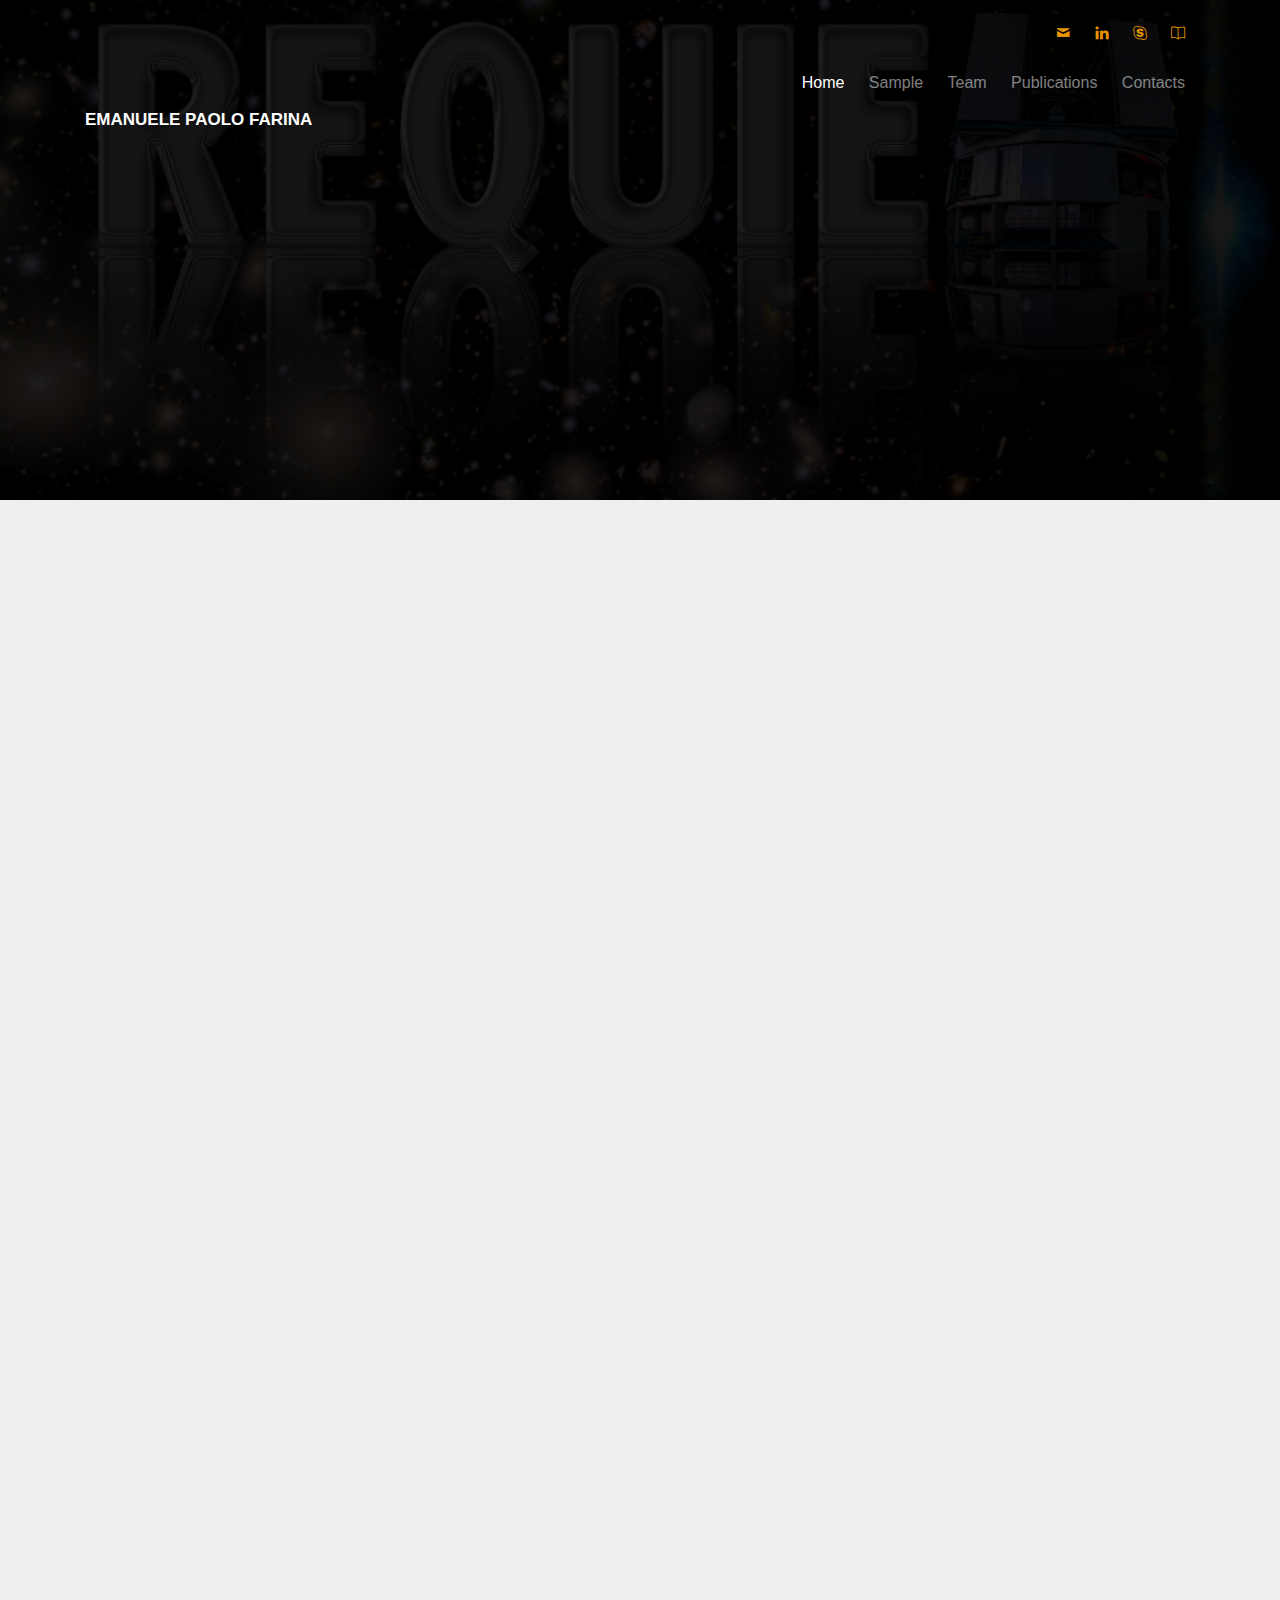
==== requiem/index.html @ 630b9889 "Last update -> Date:2019-08-26,Hour:14:03:30" ====
<!DOCTYPE HTML>
<html>
	<head>
	<meta charset="utf-8">
	<meta http-equiv="X-UA-Compatible" content="IE=edge">
	<title>The REQUIEM survey</title>
	<meta name="viewport" content="width=device-width, initial-scale=1">
	<meta name="description" content="This is the REQUIEM survey webpage" />
	<meta name="keywords" content="Circumgalactic medium, high redshift quasars, VLT/MUSe, Ly-Alpha halos." />
	<meta name="author" content="EmAstro" />

	<!-- Facebook and Twitter integration -->
	<meta property="og:title" content=""/>
	<meta property="og:image" content=""/>
	<meta property="og:url" content=""/>
	<meta property="og:site_name" content=""/>
	<meta property="og:description" content=""/>
	<meta name="twitter:title" content="" />
	<meta name="twitter:image" content="" />
	<meta name="twitter:url" content="" />
	<meta name="twitter:card" content="" />

	<!-- Animate.css -->
	<link rel="stylesheet" href="css/animate.css">
	<!-- Icomoon Icon Fonts-->
	<link rel="stylesheet" href="css/icomoon.css">
	<!-- Themify Icons-->
	<link rel="stylesheet" href="css/themify-icons.css">
	<!-- Bootstrap  -->
	<link rel="stylesheet" href="css/bootstrap.css">

	<!-- Magnific Popup -->
	<link rel="stylesheet" href="css/magnific-popup.css">

	<!-- Owl Carousel  -->
	<link rel="stylesheet" href="css/owl.carousel.min.css">
	<link rel="stylesheet" href="css/owl.theme.default.min.css">

	<!-- Theme style  -->
	<link rel="stylesheet" href="css/style.css">

	<!-- Modernizr JS -->
	<script src="js/modernizr-2.6.2.min.js"></script>
	<!-- FOR IE9 below -->
	<!--[if lt IE 9]>
	<script src="js/respond.min.js"></script>
	<![endif]-->

	</head>
	<body>
		
	<div class="gtco-loader"></div>
	
	<div id="page">
	<nav class="gtco-nav" role="navigation">
		<div class="gtco-container">
			<div class="row">
				<div class="col-md-12 text-right gtco-contact">
					<ul class="">
						<li><a href="mailto:emanuele.paolo.farina@gmail.com"><i class="icon-mail2"></i></a></li>
						<li><a href="https://www.linkedin.com/in/emanuele-paolo-farina-52bb141a"><i class=" ti-linkedin"></i> </a></li>
						<li><a href="skype:pennellone20?call"><i class="ti-skype"></i></a></li>
						<li><a href="http://adsabs.harvard.edu/cgi-bin/nph-abs_connect?db_key=AST&db_key=PRE&qform=AST&arxiv_sel=astro-ph&arxiv_sel=cond-mat&arxiv_sel=cs&arxiv_sel=gr-qc&arxiv_sel=hep-ex&arxiv_sel=hep-lat&arxiv_sel=hep-ph&arxiv_sel=hep-th&arxiv_sel=math&arxiv_sel=math-ph&arxiv_sel=nlin&arxiv_sel=nucl-ex&arxiv_sel=nucl-th&arxiv_sel=physics&arxiv_sel=quant-ph&arxiv_sel=q-bio&sim_query=YES&ned_query=YES&adsobj_query=YES&aut_logic=OR&obj_logic=OR&author=Farina%2C+E.+P.&object=&start_mon=&start_year=&end_mon=&end_year=&ttl_logic=OR&title=&txt_logic=OR&text=&nr_to_return=200&start_nr=1&jou_pick=ALL&ref_stems=&data_and=ALL&group_and=ALL&start_entry_day=&start_entry_mon=&start_entry_year=&end_entry_day=&end_entry_mon=&end_entry_year=&min_score=&sort=SCORE&data_type=SHORT&aut_syn=YES&ttl_syn=YES&txt_syn=YES&aut_wt=1.0&obj_wt=1.0&ttl_wt=0.3&txt_wt=3.0&aut_wgt=YES&obj_wgt=YES&ttl_wgt=YES&txt_wgt=YES&ttl_sco=YES&txt_sco=YES&version=1"><i class="ti-book"></i></a></li>
					</ul>
				</div>
			</div>
			<div class="row">
				<div class="col-sm-4 col-xs-12">
					<div id="gtco-logo"><a href="../index.html"><br /><small>Emanuele Paolo Farina</small></a></div>
				</div>
				<div class="col-xs-8 text-right menu-1">
					<ul>
						<a href="index.html">Home</a>
						<li><a href="sample.html">Sample</a></li>
						<li><a href="team.html">Team</a></li>
						<li><a href="publications.html">Publications</a></li>
						<li class="has-dropdown">
							<a href="../contact.html">Contacts</a>
							<ul class="dropdown">
								<li><a href="mailto:emanuele.paolo.farina@gmail.com">e-mail</a></li>
								<li><a href="skype:pennellone20?call">skype</a></li>
							</ul>
						</li>
					</ul>
				</div>
			</div>
			
		</div>
	</nav>

	<header id="gtco-header" class="gtco-cover gtco-cover-xs" role="banner" style="background-image:url(images/Web_REQUIEM.png);">
		<div class="overlay"></div>
		<div class="gtco-container">
			<div class="row">
				<div class="col-md-8 col-md-offset-2 text-center">
					<div class="display-t">
						<div class="display-tc">
							<h1 class="animate-box" data-animate-effect="fadeInUp">
							<br style="line-height:1">
							<img src="images/Web_REQUIEM.png" alt="The REQUIEM survey" style='height: 100%; width: 100%; object-fit: contain'/>
							</h1>
						</div>
					</div>
				</div>
			</div>
		</div>
	</header>

	<div id="gtco-products">
		<div class="gtco-container">
			<div class="row animate-box">
				<div class="col-md-8 col-md-offset-2 text-center gtco-heading animate-box">
					<h2>The <i>REQUIEM</i> Survey</h2>
					<p style="text-align:justify">
						Quasars at <i>z</i>&sim;6 are among the brightest sources in the Universe.
						The mass of their central black holes grows by 20 times in only 100 Myr via gas accretion and their host galaxies form stars with hundreds of solar masses per year.
						<i>How can these extreme sources sustain such a rapid gas consumption?</i>
						An answer to this question may come from our ongoing VLT/MUSE effort targeting <i>z</i>>5.7 quasars:
						<b>R</b>eionization <b>E</b>poch <b>QU</b>asar <b>I</b>nv<b>E</b>stigation with <b>M</b>USE (<i>REQUIEM</i>) survey.
					</p>
					<div class="row row-pb-md">
						<div class="col-md-6 animate-box">
							<img src="movies/Web_Simulation.gif" alt="The REQUIEM survey" style='height: 100%; width: 100%; object-fit: contain'/>
							<p style="text-align:justify">
								Evolution of the gas temperature in a 10<sup>12.5</sup>M<sub>&#9737;</sub> dark matter halo hosting a quasar at <i>z</i>&sim;6
								(courtesy of <a href="https://www.mpa-garching.mpg.de/person/96178">Dr. Tiago Costa</a>).
							</p>
						</div>
						<div class="col-md-6 animate-box">
							<p style="text-align:justify">
								The main goal of the <i>REQUIEM</i> survey is to <b>probe the complex interplay between the first quasars and their surroundings</b>.
								The early formation of super-massive black holes requires this object to be continuously feeded by pristine gas from the inter-galactic medium.
								Simulations suggest that this ``fuel transfer'' happens via cool (T&sim;10<sup>4</sup>K) accretion streams able to survive the violent shocks induced by the first phases of quasar ignition.
								With our VLT/MUSE iniziative we will trace this gas through its Hydrogen Ly&alpha; emission line.
							</p>
						</div>
					</div>
				</div>
			</div>
		</div>
	</div>


	<div id="gtco-history" class="gtco-section border-bottom animate-box">
		<div class="gtco-container">

			<div class="row">

				<div class="col-lg-4 col-md-4 col-sm-6 animate-box" data-animate-effect="fadeIn">
					<div class="gtco-staff">
						<a href="sample.html">
						<img src="images/Web_Sample.png" alt="Sample">
						</a>
						<h3>
						<a href="sample.html">
						Sample</h3>
						</a>
					</div>
				</div>

				<div class="col-lg-4 col-md-4 col-sm-6 animate-box" data-animate-effect="fadeIn">
					<div class="gtco-staff">
						<a href="team.html">
						<img src="images/Web_Team.png" alt="Team">
						</a>
						<h3>
						<a href="team.html">
						Team
						</a>
						</h3>
					</div>
				</div>

				<div class="col-lg-4 col-md-4 col-sm-6 animate-box" data-animate-effect="fadeIn">
					<div class="gtco-staff">
						<a href="publications.html">
						<img src="images/Web_Pubblication.png" alt="Publications">
						</a>
						<h3>
						<a href="publications.html">
						Publications
						</a>
						</h3>
					</div>
				</div>

			</div>

		</div>
	</div>

	<div class="gototop js-top">
		<a href="#" class="js-gotop"><i class="icon-arrow-up"></i></a>
	</div>

	<!-- jQuery -->
	<script src="js/jquery.min.js"></script>
	<!-- jQuery Easing -->
	<script src="js/jquery.easing.1.3.js"></script>
	<!-- Bootstrap -->
	<script src="js/bootstrap.min.js"></script>
	<!-- Waypoints -->
	<script src="js/jquery.waypoints.min.js"></script>
	<!-- Carousel -->
	<script src="js/owl.carousel.min.js"></script>
	<!-- countTo -->
	<script src="js/jquery.countTo.js"></script>
	<!-- Magnific Popup -->
	<script src="js/jquery.magnific-popup.min.js"></script>
	<script src="js/magnific-popup-options.js"></script>
	<!-- Main -->
	<script src="js/main.js"></script>

	</body>
</html>
---- requiem/css/icomoon.css ----
@font-face {
  font-family: 'icomoon';
  src:  url('../fonts/icomoon/icomoon.eot?6iuir');
  src:  url('../fonts/icomoon/icomoon.eot?6iuir#iefix') format('embedded-opentype'),
    url('../fonts/icomoon/icomoon.ttf?6iuir') format('truetype'),
    url('../fonts/icomoon/icomoon.woff?6iuir') format('woff'),
    url('../fonts/icomoon/icomoon.svg?6iuir#icomoon') format('svg');
  font-weight: normal;
  font-style: normal;
}

[class^="icon-"], [class*=" icon-"] {
  /* use !important to prevent issues with browser extensions that change fonts */
  font-family: 'icomoon' !important;
  speak: none;
  font-style: normal;
  font-weight: normal;
  font-variant: normal;
  text-transform: none;
  line-height: 1;

  /* Better Font Rendering =========== */
  -webkit-font-smoothing: antialiased;
  -moz-osx-font-smoothing: grayscale;
}

.icon-eye:before {
  content: "\e000";
}
.icon-paper-clip:before {
  content: "\e001";
}
.icon-mail:before {
  content: "\e002";
}
.icon-toggle:before {
  content: "\e003";
}
.icon-layout:before {
  content: "\e004";
}
.icon-link:before {
  content: "\e005";
}
.icon-bell:before {
  content: "\e006";
}
.icon-lock:before {
  content: "\e007";
}
.icon-unlock:before {
  content: "\e008";
}
.icon-ribbon:before {
  content: "\e009";
}
.icon-image:before {
  content: "\e010";
}
.icon-signal:before {
  content: "\e011";
}
.icon-target:before {
  content: "\e012";
}
.icon-clipboard:before {
  content: "\e013";
}
.icon-clock:before {
  content: "\e014";
}
.icon-watch:before {
  content: "\e015";
}
.icon-air-play:before {
  content: "\e016";
}
.icon-camera:before {
  content: "\e017";
}
.icon-video:before {
  content: "\e018";
}
.icon-disc:before {
  content: "\e019";
}
.icon-printer:before {
  content: "\e020";
}
.icon-monitor:before {
  content: "\e021";
}
.icon-server:before {
  content: "\e022";
}
.icon-cog:before {
  content: "\e023";
}
.icon-heart:before {
  content: "\e024";
}
.icon-paragraph:before {
  content: "\e025";
}
.icon-align-justify:before {
  content: "\e026";
}
.icon-align-left:before {
  content: "\e027";
}
.icon-align-center:before {
  content: "\e028";
}
.icon-align-right:before {
  content: "\e029";
}
.icon-book:before {
  content: "\e030";
}
.icon-layers:before {
  content: "\e031";
}
.icon-stack:before {
  content: "\e032";
}
.icon-stack-2:before {
  content: "\e033";
}
.icon-paper:before {
  content: "\e034";
}
.icon-paper-stack:before {
  content: "\e035";
}
.icon-search:before {
  content: "\e036";
}
.icon-zoom-in:before {
  content: "\e037";
}
.icon-zoom-out:before {
  content: "\e038";
}
.icon-reply:before {
  content: "\e039";
}
.icon-circle-plus:before {
  content: "\e040";
}
.icon-circle-minus:before {
  content: "\e041";
}
.icon-circle-check:before {
  content: "\e042";
}
.icon-circle-cross:before {
  content: "\e043";
}
.icon-square-plus:before {
  content: "\e044";
}
.icon-square-minus:before {
  content: "\e045";
}
.icon-square-check:before {
  content: "\e046";
}
.icon-square-cross:before {
  content: "\e047";
}
.icon-microphone:before {
  content: "\e048";
}
.icon-record:before {
  content: "\e049";
}
.icon-skip-back:before {
  content: "\e050";
}
.icon-rewind:before {
  content: "\e051";
}
.icon-play:before {
  content: "\e052";
}
.icon-pause:before {
  content: "\e053";
}
.icon-stop:before {
  content: "\e054";
}
.icon-fast-forward:before {
  content: "\e055";
}
.icon-skip-forward:before {
  content: "\e056";
}
.icon-shuffle:before {
  content: "\e057";
}
.icon-repeat:before {
  content: "\e058";
}
.icon-folder:before {
  content: "\e059";
}
.icon-umbrella:before {
  content: "\e060";
}
.icon-moon:before {
  content: "\e061";
}
.icon-thermometer:before {
  content: "\e062";
}
.icon-drop:before {
  content: "\e063";
}
.icon-sun:before {
  content: "\e064";
}
.icon-cloud:before {
  content: "\e065";
}
.icon-cloud-upload:before {
  content: "\e066";
}
.icon-cloud-download:before {
  content: "\e067";
}
.icon-upload:before {
  content: "\e068";
}
.icon-download:before {
  content: "\e069";
}
.icon-location:before {
  content: "\e070";
}
.icon-location-2:before {
  content: "\e071";
}
.icon-map:before {
  content: "\e072";
}
.icon-battery:before {
  content: "\e073";
}
.icon-head:before {
  content: "\e074";
}
.icon-briefcase:before {
  content: "\e075";
}
.icon-speech-bubble:before {
  content: "\e076";
}
.icon-anchor:before {
  content: "\e077";
}
.icon-globe:before {
  content: "\e078";
}
.icon-box:before {
  content: "\e079";
}
.icon-reload:before {
  content: "\e080";
}
.icon-share:before {
  content: "\e081";
}
.icon-marquee:before {
  content: "\e082";
}
.icon-marquee-plus:before {
  content: "\e083";
}
.icon-marquee-minus:before {
  content: "\e084";
}
.icon-tag:before {
  content: "\e085";
}
.icon-power:before {
  content: "\e086";
}
.icon-command:before {
  content: "\e087";
}
.icon-alt:before {
  content: "\e088";
}
.icon-esc:before {
  content: "\e089";
}
.icon-bar-graph:before {
  content: "\e090";
}
.icon-bar-graph-2:before {
  content: "\e091";
}
.icon-pie-graph:before {
  content: "\e092";
}
.icon-star:before {
  content: "\e093";
}
.icon-arrow-left:before {
  content: "\e094";
}
.icon-arrow-right:before {
  content: "\e095";
}
.icon-arrow-up:before {
  content: "\e096";
}
.icon-arrow-down:before {
  content: "\e097";
}
.icon-volume:before {
  content: "\e098";
}
.icon-mute:before {
  content: "\e099";
}
.icon-content-right:before {
  content: "\e100";
}
.icon-content-left:before {
  content: "\e101";
}
.icon-grid:before {
  content: "\e102";
}
.icon-grid-2:before {
  content: "\e103";
}
.icon-columns:before {
  content: "\e104";
}
.icon-loader:before {
  content: "\e105";
}
.icon-bag:before {
  content: "\e106";
}
.icon-ban:before {
  content: "\e107";
}
.icon-flag:before {
  content: "\e108";
}
.icon-trash:before {
  content: "\e109";
}
.icon-expand:before {
  content: "\e110";
}
.icon-contract:before {
  content: "\e111";
}
.icon-maximize:before {
  content: "\e112";
}
.icon-minimize:before {
  content: "\e113";
}
.icon-plus:before {
  content: "\e114";
}
.icon-minus:before {
  content: "\e115";
}
.icon-check:before {
  content: "\e116";
}
.icon-cross:before {
  content: "\e117";
}
.icon-move:before {
  content: "\e118";
}
.icon-delete:before {
  content: "\e119";
}
.icon-menu:before {
  content: "\e120";
}
.icon-archive:before {
  content: "\e121";
}
.icon-inbox:before {
  content: "\e122";
}
.icon-outbox:before {
  content: "\e123";
}
.icon-file:before {
  content: "\e124";
}
.icon-file-add:before {
  content: "\e125";
}
.icon-file-subtract:before {
  content: "\e126";
}
.icon-help:before {
  content: "\e127";
}
.icon-open:before {
  content: "\e128";
}
.icon-ellipsis:before {
  content: "\e129";
}
.icon-add-to-list:before {
  content: "\e900";
}
.icon-classic-computer:before {
  content: "\e901";
}
.icon-controller-fast-backward:before {
  content: "\e902";
}
.icon-creative-commons-attribution:before {
  content: "\e903";
}
.icon-creative-commons-noderivs:before {
  content: "\e904";
}
.icon-creative-commons-noncommercial-eu:before {
  content: "\e905";
}
.icon-creative-commons-noncommercial-us:before {
  content: "\e906";
}
.icon-creative-commons-public-domain:before {
  content: "\e907";
}
.icon-creative-commons-remix:before {
  content: "\e908";
}
.icon-creative-commons-share:before {
  content: "\e909";
}
.icon-creative-commons-sharealike:before {
  content: "\e90a";
}
.icon-creative-commons:before {
  content: "\e90b";
}
.icon-document-landscape:before {
  content: "\e90c";
}
.icon-remove-user:before {
  content: "\e90d";
}
.icon-warning:before {
  content: "\e90e";
}
.icon-arrow-bold-down:before {
  content: "\e90f";
}
.icon-arrow-bold-left:before {
  content: "\e910";
}
.icon-arrow-bold-right:before {
  content: "\e911";
}
.icon-arrow-bold-up:before {
  content: "\e912";
}
.icon-arrow-down2:before {
  content: "\e913";
}
.icon-arrow-left2:before {
  content: "\e914";
}
.icon-arrow-long-down:before {
  content: "\e915";
}
.icon-arrow-long-left:before {
  content: "\e916";
}
.icon-arrow-long-right:before {
  content: "\e917";
}
.icon-arrow-long-up:before {
  content: "\e918";
}
.icon-arrow-right2:before {
  content: "\e919";
}
.icon-arrow-up2:before {
  content: "\e91a";
}
.icon-arrow-with-circle-down:before {
  content: "\e91b";
}
.icon-arrow-with-circle-left:before {
  content: "\e91c";
}
.icon-arrow-with-circle-right:before {
  content: "\e91d";
}
.icon-arrow-with-circle-up:before {
  content: "\e91e";
}
.icon-bookmark:before {
  content: "\e91f";
}
.icon-bookmarks:before {
  content: "\e920";
}
.icon-chevron-down:before {
  content: "\e921";
}
.icon-chevron-left:before {
  content: "\e922";
}
.icon-chevron-right:before {
  content: "\e923";
}
.icon-chevron-small-down:before {
  content: "\e924";
}
.icon-chevron-small-left:before {
  content: "\e925";
}
.icon-chevron-small-right:before {
  content: "\e926";
}
.icon-chevron-small-up:before {
  content: "\e927";
}
.icon-chevron-thin-down:before {
  content: "\e928";
}
.icon-chevron-thin-left:before {
  content: "\e929";
}
.icon-chevron-thin-right:before {
  content: "\e92a";
}
.icon-chevron-thin-up:before {
  content: "\e92b";
}
.icon-chevron-up:before {
  content: "\e92c";
}
.icon-chevron-with-circle-down:before {
  content: "\e92d";
}
.icon-chevron-with-circle-left:before {
  content: "\e92e";
}
.icon-chevron-with-circle-right:before {
  content: "\e92f";
}
.icon-chevron-with-circle-up:before {
  content: "\e930";
}
.icon-cloud2:before {
  content: "\e931";
}
.icon-controller-fast-forward:before {
  content: "\e932";
}
.icon-controller-jump-to-start:before {
  content: "\e933";
}
.icon-controller-next:before {
  content: "\e934";
}
.icon-controller-paus:before {
  content: "\e935";
}
.icon-controller-play:before {
  content: "\e936";
}
.icon-controller-record:before {
  content: "\e937";
}
.icon-controller-stop:before {
  content: "\e938";
}
.icon-controller-volume:before {
  content: "\e939";
}
.icon-dot-single:before {
  content: "\e93a";
}
.icon-dots-three-horizontal:before {
  content: "\e93b";
}
.icon-dots-three-vertical:before {
  content: "\e93c";
}
.icon-dots-two-horizontal:before {
  content: "\e93d";
}
.icon-dots-two-vertical:before {
  content: "\e93e";
}
.icon-download2:before {
  content: "\e93f";
}
.icon-emoji-flirt:before {
  content: "\e940";
}
.icon-flow-branch:before {
  content: "\e941";
}
.icon-flow-cascade:before {
  content: "\e942";
}
.icon-flow-line:before {
  content: "\e943";
}
.icon-flow-parallel:before {
  content: "\e944";
}
.icon-flow-tree:before {
  content: "\e945";
}
.icon-install:before {
  content: "\e946";
}
.icon-layers2:before {
  content: "\e947";
}
.icon-open-book:before {
  content: "\e948";
}
.icon-resize-100:before {
  content: "\e949";
}
.icon-resize-full-screen:before {
  content: "\e94a";
}
.icon-save:before {
  content: "\e94b";
}
.icon-select-arrows:before {
  content: "\e94c";
}
.icon-sound-mute:before {
  content: "\e94d";
}
.icon-sound:before {
  content: "\e94e";
}
.icon-trash2:before {
  content: "\e94f";
}
.icon-triangle-down:before {
  content: "\e950";
}
.icon-triangle-left:before {
  content: "\e951";
}
.icon-triangle-right:before {
  content: "\e952";
}
.icon-triangle-up:before {
  content: "\e953";
}
.icon-uninstall:before {
  content: "\e954";
}
.icon-upload-to-cloud:before {
  content: "\e955";
}
.icon-upload2:before {
  content: "\e956";
}
.icon-add-user:before {
  content: "\e957";
}
.icon-address:before {
  content: "\e958";
}
.icon-adjust:before {
  content: "\e959";
}
.icon-air:before {
  content: "\e95a";
}
.icon-aircraft-landing:before {
  content: "\e95b";
}
.icon-aircraft-take-off:before {
  content: "\e95c";
}
.icon-aircraft:before {
  content: "\e95d";
}
.icon-align-bottom:before {
  content: "\e95e";
}
.icon-align-horizontal-middle:before {
  content: "\e95f";
}
.icon-align-left2:before {
  content: "\e960";
}
.icon-align-right2:before {
  content: "\e961";
}
.icon-align-top:before {
  content: "\e962";
}
.icon-align-vertical-middle:before {
  content: "\e963";
}
.icon-archive2:before {
  content: "\e964";
}
.icon-area-graph:before {
  content: "\e965";
}
.icon-attachment:before {
  content: "\e966";
}
.icon-awareness-ribbon:before {
  content: "\e967";
}
.icon-back-in-time:before {
  content: "\e968";
}
.icon-back:before {
  content: "\e969";
}
.icon-bar-graph2:before {
  content: "\e96a";
}
.icon-battery2:before {
  content: "\e96b";
}
.icon-beamed-note:before {
  content: "\e96c";
}
.icon-bell2:before {
  content: "\e96d";
}
.icon-blackboard:before {
  content: "\e96e";
}
.icon-block:before {
  content: "\e96f";
}
.icon-book2:before {
  content: "\e970";
}
.icon-bowl:before {
  content: "\e971";
}
.icon-box2:before {
  content: "\e972";
}
.icon-briefcase2:before {
  content: "\e973";
}
.icon-browser:before {
  content: "\e974";
}
.icon-brush:before {
  content: "\e975";
}
.icon-bucket:before {
  content: "\e976";
}
.icon-cake:before {
  content: "\e977";
}
.icon-calculator:before {
  content: "\e978";
}
.icon-calendar:before {
  content: "\e979";
}
.icon-camera2:before {
  content: "\e97a";
}
.icon-ccw:before {
  content: "\e97b";
}
.icon-chat:before {
  content: "\e97c";
}
.icon-check2:before {
  content: "\e97d";
}
.icon-circle-with-cross:before {
  content: "\e97e";
}
.icon-circle-with-minus:before {
  content: "\e97f";
}
.icon-circle-with-plus:before {
  content: "\e980";
}
.icon-circle:before {
  content: "\e981";
}
.icon-circular-graph:before {
  content: "\e982";
}
.icon-clapperboard:before {
  content: "\e983";
}
.icon-clipboard2:before {
  content: "\e984";
}
.icon-clock2:before {
  content: "\e985";
}
.icon-code:before {
  content: "\e986";
}
.icon-cog2:before {
  content: "\e987";
}
.icon-colours:before {
  content: "\e988";
}
.icon-compass:before {
  content: "\e989";
}
.icon-copy:before {
  content: "\e98a";
}
.icon-credit-card:before {
  content: "\e98b";
}
.icon-credit:before {
  content: "\e98c";
}
.icon-cross2:before {
  content: "\e98d";
}
.icon-cup:before {
  content: "\e98e";
}
.icon-cw:before {
  content: "\e98f";
}
.icon-cycle:before {
  content: "\e990";
}
.icon-database:before {
  content: "\e991";
}
.icon-dial-pad:before {
  content: "\e992";
}
.icon-direction:before {
  content: "\e993";
}
.icon-document:before {
  content: "\e994";
}
.icon-documents:before {
  content: "\e995";
}
.icon-drink:before {
  content: "\e996";
}
.icon-drive:before {
  content: "\e997";
}
.icon-drop2:before {
  content: "\e998";
}
.icon-edit:before {
  content: "\e999";
}
.icon-email:before {
  content: "\e99a";
}
.icon-emoji-happy:before {
  content: "\e99b";
}
.icon-emoji-neutral:before {
  content: "\e99c";
}
.icon-emoji-sad:before {
  content: "\e99d";
}
.icon-erase:before {
  content: "\e99e";
}
.icon-eraser:before {
  content: "\e99f";
}
.icon-export:before {
  content: "\e9a0";
}
.icon-eye2:before {
  content: "\e9a1";
}
.icon-feather:before {
  content: "\e9a2";
}
.icon-flag2:before {
  content: "\e9a3";
}
.icon-flash:before {
  content: "\e9a4";
}
.icon-flashlight:before {
  content: "\e9a5";
}
.icon-flat-brush:before {
  content: "\e9a6";
}
.icon-folder-images:before {
  content: "\e9a7";
}
.icon-folder-music:before {
  content: "\e9a8";
}
.icon-folder-video:before {
  content: "\e9a9";
}
.icon-folder2:before {
  content: "\e9aa";
}
.icon-forward:before {
  content: "\e9ab";
}
.icon-funnel:before {
  content: "\e9ac";
}
.icon-game-controller:before {
  content: "\e9ad";
}
.icon-gauge:before {
  content: "\e9ae";
}
.icon-globe2:before {
  content: "\e9af";
}
.icon-graduation-cap:before {
  content: "\e9b0";
}
.icon-grid2:before {
  content: "\e9b1";
}
.icon-hair-cross:before {
  content: "\e9b2";
}
.icon-hand:before {
  content: "\e9b3";
}
.icon-heart-outlined:before {
  content: "\e9b4";
}
.icon-heart2:before {
  content: "\e9b5";
}
.icon-help-with-circle:before {
  content: "\e9b6";
}
.icon-help2:before {
  content: "\e9b7";
}
.icon-home:before {
  content: "\e9b8";
}
.icon-hour-glass:before {
  content: "\e9b9";
}
.icon-image-inverted:before {
  content: "\e9ba";
}
.icon-image2:before {
  content: "\e9bb";
}
.icon-images:before {
  content: "\e9bc";
}
.icon-inbox2:before {
  content: "\e9bd";
}
.icon-infinity:before {
  content: "\e9be";
}
.icon-info-with-circle:before {
  content: "\e9bf";
}
.icon-info:before {
  content: "\e9c0";
}
.icon-key:before {
  content: "\e9c1";
}
.icon-keyboard:before {
  content: "\e9c2";
}
.icon-lab-flask:before {
  content: "\e9c3";
}
.icon-landline:before {
  content: "\e9c4";
}
.icon-language:before {
  content: "\e9c5";
}
.icon-laptop:before {
  content: "\e9c6";
}
.icon-leaf:before {
  content: "\e9c7";
}
.icon-level-down:before {
  content: "\e9c8";
}
.icon-level-up:before {
  content: "\e9c9";
}
.icon-lifebuoy:before {
  content: "\e9ca";
}
.icon-light-bulb:before {
  content: "\e9cb";
}
.icon-light-down:before {
  content: "\e9cc";
}
.icon-light-up:before {
  content: "\e9cd";
}
.icon-line-graph:before {
  content: "\e9ce";
}
.icon-link2:before {
  content: "\e9cf";
}
.icon-list:before {
  content: "\e9d0";
}
.icon-location-pin:before {
  content: "\e9d1";
}
.icon-location2:before {
  content: "\e9d2";
}
.icon-lock-open:before {
  content: "\e9d3";
}
.icon-lock2:before {
  content: "\e9d4";
}
.icon-log-out:before {
  content: "\e9d5";
}
.icon-login:before {
  content: "\e9d6";
}
.icon-loop:before {
  content: "\e9d7";
}
.icon-magnet:before {
  content: "\e9d8";
}
.icon-magnifying-glass:before {
  content: "\e9d9";
}
.icon-mail2:before {
  content: "\e9da";
}
.icon-man:before {
  content: "\e9db";
}
.icon-map2:before {
  content: "\e9dc";
}
.icon-mask:before {
  content: "\e9dd";
}
.icon-medal:before {
  content: "\e9de";
}
.icon-megaphone:before {
  content: "\e9df";
}
.icon-menu2:before {
  content: "\e9e0";
}
.icon-message:before {
  content: "\e9e1";
}
.icon-mic:before {
  content: "\e9e2";
}
.icon-minus2:before {
  content: "\e9e3";
}
.icon-mobile:before {
  content: "\e9e4";
}
.icon-modern-mic:before {
  content: "\e9e5";
}
.icon-moon2:before {
  content: "\e9e6";
}
.icon-mouse:before {
  content: "\e9e7";
}
.icon-music:before {
  content: "\e9e8";
}
.icon-network:before {
  content: "\e9e9";
}
.icon-new-message:before {
  content: "\e9ea";
}
.icon-new:before {
  content: "\e9eb";
}
.icon-news:before {
  content: "\e9ec";
}
.icon-note:before {
  content: "\e9ed";
}
.icon-notification:before {
  content: "\e9ee";
}
.icon-old-mobile:before {
  content: "\e9ef";
}
.icon-old-phone:before {
  content: "\e9f0";
}
.icon-palette:before {
  content: "\e9f1";
}
.icon-paper-plane:before {
  content: "\e9f2";
}
.icon-pencil:before {
  content: "\e9f3";
}
.icon-phone:before {
  content: "\e9f4";
}
.icon-pie-chart:before {
  content: "\e9f5";
}
.icon-pin:before {
  content: "\e9f6";
}
.icon-plus2:before {
  content: "\e9f7";
}
.icon-popup:before {
  content: "\e9f8";
}
.icon-power-plug:before {
  content: "\e9f9";
}
.icon-price-ribbon:before {
  content: "\e9fa";
}
.icon-price-tag:before {
  content: "\e9fb";
}
.icon-print:before {
  content: "\e9fc";
}
.icon-progress-empty:before {
  content: "\e9fd";
}
.icon-progress-full:before {
  content: "\e9fe";
}
.icon-progress-one:before {
  content: "\e9ff";
}
.icon-progress-two:before {
  content: "\ea00";
}
.icon-publish:before {
  content: "\ea01";
}
.icon-quote:before {
  content: "\ea02";
}
.icon-radio:before {
  content: "\ea03";
}
.icon-reply-all:before {
  content: "\ea04";
}
.icon-reply2:before {
  content: "\ea05";
}
.icon-retweet:before {
  content: "\ea06";
}
.icon-rocket:before {
  content: "\ea07";
}
.icon-round-brush:before {
  content: "\ea08";
}
.icon-rss:before {
  content: "\ea09";
}
.icon-ruler:before {
  content: "\ea0a";
}
.icon-scissors:before {
  content: "\ea0b";
}
.icon-share-alternitive:before {
  content: "\ea0c";
}
.icon-share2:before {
  content: "\ea0d";
}
.icon-shareable:before {
  content: "\ea0e";
}
.icon-shield:before {
  content: "\ea0f";
}
.icon-shop:before {
  content: "\ea10";
}
.icon-shopping-bag:before {
  content: "\ea11";
}
.icon-shopping-basket:before {
  content: "\ea12";
}
.icon-shopping-cart:before {
  content: "\ea13";
}
.icon-shuffle2:before {
  content: "\ea14";
}
.icon-signal2:before {
  content: "\ea15";
}
.icon-sound-mix:before {
  content: "\ea16";
}
.icon-sports-club:before {
  content: "\ea17";
}
.icon-spreadsheet:before {
  content: "\ea18";
}
.icon-squared-cross:before {
  content: "\ea19";
}
.icon-squared-minus:before {
  content: "\ea1a";
}
.icon-squared-plus:before {
  content: "\ea1b";
}
.icon-star-outlined:before {
  content: "\ea1c";
}
.icon-star2:before {
  content: "\ea1d";
}
.icon-stopwatch:before {
  content: "\ea1e";
}
.icon-suitcase:before {
  content: "\ea1f";
}
.icon-swap:before {
  content: "\ea20";
}
.icon-sweden:before {
  content: "\ea21";
}
.icon-switch:before {
  content: "\ea22";
}
.icon-tablet:before {
  content: "\ea23";
}
.icon-tag2:before {
  content: "\ea24";
}
.icon-text-document-inverted:before {
  content: "\ea25";
}
.icon-text-document:before {
  content: "\ea26";
}
.icon-text:before {
  content: "\ea27";
}
.icon-thermometer2:before {
  content: "\ea28";
}
.icon-thumbs-down:before {
  content: "\ea29";
}
.icon-thumbs-up:before {
  content: "\ea2a";
}
.icon-thunder-cloud:before {
  content: "\ea2b";
}
.icon-ticket:before {
  content: "\ea2c";
}
.icon-time-slot:before {
  content: "\ea2d";
}
.icon-tools:before {
  content: "\ea2e";
}
.icon-traffic-cone:before {
  content: "\ea2f";
}
.icon-tree:before {
  content: "\ea30";
}
.icon-trophy:before {
  content: "\ea31";
}
.icon-tv:before {
  content: "\ea32";
}
.icon-typing:before {
  content: "\ea33";
}
.icon-unread:before {
  content: "\ea34";
}
.icon-untag:before {
  content: "\ea35";
}
.icon-user:before {
  content: "\ea36";
}
.icon-users:before {
  content: "\ea37";
}
.icon-v-card:before {
  content: "\ea38";
}
.icon-video2:before {
  content: "\ea39";
}
.icon-vinyl:before {
  content: "\ea3a";
}
.icon-voicemail:before {
  content: "\ea3b";
}
.icon-wallet:before {
  content: "\ea3c";
}
.icon-water:before {
  content: "\ea3d";
}
.icon-px-with-circle:before {
  content: "\ea3e";
}
.icon-px:before {
  content: "\ea3f";
}
.icon-basecamp:before {
  content: "\ea40";
}
.icon-behance:before {
  content: "\ea41";
}
.icon-creative-cloud:before {
  content: "\ea42";
}
.icon-dropbox:before {
  content: "\ea43";
}
.icon-evernote:before {
  content: "\ea44";
}
.icon-flattr:before {
  content: "\ea45";
}
.icon-foursquare:before {
  content: "\ea46";
}
.icon-google-drive:before {
  content: "\ea47";
}
.icon-google-hangouts:before {
  content: "\ea48";
}
.icon-grooveshark:before {
  content: "\ea49";
}
.icon-icloud:before {
  content: "\ea4a";
}
.icon-mixi:before {
  content: "\ea4b";
}
.icon-onedrive:before {
  content: "\ea4c";
}
.icon-paypal:before {
  content: "\ea4d";
}
.icon-picasa:before {
  content: "\ea4e";
}
.icon-qq:before {
  content: "\ea4f";
}
.icon-rdio-with-circle:before {
  content: "\ea50";
}
.icon-renren:before {
  content: "\ea51";
}
.icon-scribd:before {
  content: "\ea52";
}
.icon-sina-weibo:before {
  content: "\ea53";
}
.icon-skype-with-circle:before {
  content: "\ea54";
}
.icon-skype:before {
  content: "\ea55";
}
.icon-slideshare:before {
  content: "\ea56";
}
.icon-smashing:before {
  content: "\ea57";
}
.icon-soundcloud:before {
  content: "\ea58";
}
.icon-spotify-with-circle:before {
  content: "\ea59";
}
.icon-spotify:before {
  content: "\ea5a";
}
.icon-swarm:before {
  content: "\ea5b";
}
.icon-vine-with-circle:before {
  content: "\ea5c";
}
.icon-vine:before {
  content: "\ea5d";
}
.icon-vk-alternitive:before {
  content: "\ea5e";
}
.icon-vk-with-circle:before {
  content: "\ea5f";
}
.icon-vk:before {
  content: "\ea60";
}
.icon-xing-with-circle:before {
  content: "\ea61";
}
.icon-xing:before {
  content: "\ea62";
}
.icon-yelp:before {
  content: "\ea63";
}
.icon-dribbble-with-circle:before {
  content: "\ea64";
}
.icon-dribbble:before {
  content: "\ea65";
}
.icon-facebook-with-circle:before {
  content: "\ea66";
}
.icon-facebook:before {
  content: "\ea67";
}
.icon-flickr-with-circle:before {
  content: "\ea68";
}
.icon-flickr:before {
  content: "\ea69";
}
.icon-github-with-circle:before {
  content: "\ea6a";
}
.icon-github:before {
  content: "\ea6b";
}
.icon-google-with-circle:before {
  content: "\ea6c";
}
.icon-google:before {
  content: "\ea6d";
}
.icon-instagram-with-circle:before {
  content: "\ea6e";
}
.icon-instagram:before {
  content: "\ea6f";
}
.icon-lastfm-with-circle:before {
  content: "\ea70";
}
.icon-lastfm:before {
  content: "\ea71";
}
.icon-linkedin-with-circle:before {
  content: "\ea72";
}
.icon-linkedin:before {
  content: "\ea73";
}
.icon-pinterest-with-circle:before {
  content: "\ea74";
}
.icon-pinterest:before {
  content: "\ea75";
}
.icon-rdio:before {
  content: "\ea76";
}
.icon-stumbleupon-with-circle:before {
  content: "\ea77";
}
.icon-stumbleupon:before {
  content: "\ea78";
}
.icon-tumblr-with-circle:before {
  content: "\ea79";
}
.icon-tumblr:before {
  content: "\ea7a";
}
.icon-twitter-with-circle:before {
  content: "\ea7b";
}
.icon-twitter:before {
  content: "\ea7c";
}
.icon-vimeo-with-circle:before {
  content: "\ea7d";
}
.icon-vimeo:before {
  content: "\ea7e";
}
.icon-youtube-with-circle:before {
  content: "\ea7f";
}
.icon-youtube:before {
  content: "\ea80";
}
---- requiem/css/themify-icons.css ----
@font-face {
	font-family: 'themify';
	src:url('../fonts/themify-icons/themify.eot?-fvbane');
	src:url('../fonts/themify-icons/themify.eot?#iefix-fvbane') format('embedded-opentype'),
		url('../fonts/themify-icons/themify.woff?-fvbane') format('woff'),
		url('../fonts/themify-icons/themify.ttf?-fvbane') format('truetype'),
		url('../fonts/themify-icons/themify.svg?-fvbane#themify') format('svg');
	font-weight: normal;
	font-style: normal;
}

[class^="ti-"], [class*=" ti-"] {
	font-family: 'themify';
	speak: none;
	font-style: normal;
	font-weight: normal;
	font-variant: normal;
	text-transform: none;
	line-height: 1;

	/* Better Font Rendering =========== */
	-webkit-font-smoothing: antialiased;
	-moz-osx-font-smoothing: grayscale;
}

.ti-wand:before {
	content: "\e600";
}
.ti-volume:before {
	content: "\e601";
}
.ti-user:before {
	content: "\e602";
}
.ti-unlock:before {
	content: "\e603";
}
.ti-unlink:before {
	content: "\e604";
}
.ti-trash:before {
	content: "\e605";
}
.ti-thought:before {
	content: "\e606";
}
.ti-target:before {
	content: "\e607";
}
.ti-tag:before {
	content: "\e608";
}
.ti-tablet:before {
	content: "\e609";
}
.ti-star:before {
	content: "\e60a";
}
.ti-spray:before {
	content: "\e60b";
}
.ti-signal:before {
	content: "\e60c";
}
.ti-shopping-cart:before {
	content: "\e60d";
}
.ti-shopping-cart-full:before {
	content: "\e60e";
}
.ti-settings:before {
	content: "\e60f";
}
.ti-search:before {
	content: "\e610";
}
.ti-zoom-in:before {
	content: "\e611";
}
.ti-zoom-out:before {
	content: "\e612";
}
.ti-cut:before {
	content: "\e613";
}
.ti-ruler:before {
	content: "\e614";
}
.ti-ruler-pencil:before {
	content: "\e615";
}
.ti-ruler-alt:before {
	content: "\e616";
}
.ti-bookmark:before {
	content: "\e617";
}
.ti-bookmark-alt:before {
	content: "\e618";
}
.ti-reload:before {
	content: "\e619";
}
.ti-plus:before {
	content: "\e61a";
}
.ti-pin:before {
	content: "\e61b";
}
.ti-pencil:before {
	content: "\e61c";
}
.ti-pencil-alt:before {
	content: "\e61d";
}
.ti-paint-roller:before {
	content: "\e61e";
}
.ti-paint-bucket:before {
	content: "\e61f";
}
.ti-na:before {
	content: "\e620";
}
.ti-mobile:before {
	content: "\e621";
}
.ti-minus:before {
	content: "\e622";
}
.ti-medall:before {
	content: "\e623";
}
.ti-medall-alt:before {
	content: "\e624";
}
.ti-marker:before {
	content: "\e625";
}
.ti-marker-alt:before {
	content: "\e626";
}
.ti-arrow-up:before {
	content: "\e627";
}
.ti-arrow-right:before {
	content: "\e628";
}
.ti-arrow-left:before {
	content: "\e629";
}
.ti-arrow-down:before {
	content: "\e62a";
}
.ti-lock:before {
	content: "\e62b";
}
.ti-location-arrow:before {
	content: "\e62c";
}
.ti-link:before {
	content: "\e62d";
}
.ti-layout:before {
	content: "\e62e";
}
.ti-layers:before {
	content: "\e62f";
}
.ti-layers-alt:before {
	content: "\e630";
}
.ti-key:before {
	content: "\e631";
}
.ti-import:before {
	content: "\e632";
}
.ti-image:before {
	content: "\e633";
}
.ti-heart:before {
	content: "\e634";
}
.ti-heart-broken:before {
	content: "\e635";
}
.ti-hand-stop:before {
	content: "\e636";
}
.ti-hand-open:before {
	content: "\e637";
}
.ti-hand-drag:before {
	content: "\e638";
}
.ti-folder:before {
	content: "\e639";
}
.ti-flag:before {
	content: "\e63a";
}
.ti-flag-alt:before {
	content: "\e63b";
}
.ti-flag-alt-2:before {
	content: "\e63c";
}
.ti-eye:before {
	content: "\e63d";
}
.ti-export:before {
	content: "\e63e";
}
.ti-exchange-vertical:before {
	content: "\e63f";
}
.ti-desktop:before {
	content: "\e640";
}
.ti-cup:before {
	content: "\e641";
}
.ti-crown:before {
	content: "\e642";
}
.ti-comments:before {
	content: "\e643";
}
.ti-comment:before {
	content: "\e644";
}
.ti-comment-alt:before {
	content: "\e645";
}
.ti-close:before {
	content: "\e646";
}
.ti-clip:before {
	content: "\e647";
}
.ti-angle-up:before {
	content: "\e648";
}
.ti-angle-right:before {
	content: "\e649";
}
.ti-angle-left:before {
	content: "\e64a";
}
.ti-angle-down:before {
	content: "\e64b";
}
.ti-check:before {
	content: "\e64c";
}
.ti-check-box:before {
	content: "\e64d";
}
.ti-camera:before {
	content: "\e64e";
}
.ti-announcement:before {
	content: "\e64f";
}
.ti-brush:before {
	content: "\e650";
}
.ti-briefcase:before {
	content: "\e651";
}
.ti-bolt:before {
	content: "\e652";
}
.ti-bolt-alt:before {
	content: "\e653";
}
.ti-blackboard:before {
	content: "\e654";
}
.ti-bag:before {
	content: "\e655";
}
.ti-move:before {
	content: "\e656";
}
.ti-arrows-vertical:before {
	content: "\e657";
}
.ti-arrows-horizontal:before {
	content: "\e658";
}
.ti-fullscreen:before {
	content: "\e659";
}
.ti-arrow-top-right:before {
	content: "\e65a";
}
.ti-arrow-top-left:before {
	content: "\e65b";
}
.ti-arrow-circle-up:before {
	content: "\e65c";
}
.ti-arrow-circle-right:before {
	content: "\e65d";
}
.ti-arrow-circle-left:before {
	content: "\e65e";
}
.ti-arrow-circle-down:before {
	content: "\e65f";
}
.ti-angle-double-up:before {
	content: "\e660";
}
.ti-angle-double-right:before {
	content: "\e661";
}
.ti-angle-double-left:before {
	content: "\e662";
}
.ti-angle-double-down:before {
	content: "\e663";
}
.ti-zip:before {
	content: "\e664";
}
.ti-world:before {
	content: "\e665";
}
.ti-wheelchair:before {
	content: "\e666";
}
.ti-view-list:before {
	content: "\e667";
}
.ti-view-list-alt:before {
	content: "\e668";
}
.ti-view-grid:before {
	content: "\e669";
}
.ti-uppercase:before {
	content: "\e66a";
}
.ti-upload:before {
	content: "\e66b";
}
.ti-underline:before {
	content: "\e66c";
}
.ti-truck:before {
	content: "\e66d";
}
.ti-timer:before {
	content: "\e66e";
}
.ti-ticket:before {
	content: "\e66f";
}
.ti-thumb-up:before {
	content: "\e670";
}
.ti-thumb-down:before {
	content: "\e671";
}
.ti-text:before {
	content: "\e672";
}
.ti-stats-up:before {
	content: "\e673";
}
.ti-stats-down:before {
	content: "\e674";
}
.ti-split-v:before {
	content: "\e675";
}
.ti-split-h:before {
	content: "\e676";
}
.ti-smallcap:before {
	content: "\e677";
}
.ti-shine:before {
	content: "\e678";
}
.ti-shift-right:before {
	content: "\e679";
}
.ti-shift-left:before {
	content: "\e67a";
}
.ti-shield:before {
	content: "\e67b";
}
.ti-notepad:before {
	content: "\e67c";
}
.ti-server:before {
	content: "\e67d";
}
.ti-quote-right:before {
	content: "\e67e";
}
.ti-quote-left:before {
	content: "\e67f";
}
.ti-pulse:before {
	content: "\e680";
}
.ti-printer:before {
	content: "\e681";
}
.ti-power-off:before {
	content: "\e682";
}
.ti-plug:before {
	content: "\e683";
}
.ti-pie-chart:before {
	content: "\e684";
}
.ti-paragraph:before {
	content: "\e685";
}
.ti-panel:before {
	content: "\e686";
}
.ti-package:before {
	content: "\e687";
}
.ti-music:before {
	content: "\e688";
}
.ti-music-alt:before {
	content: "\e689";
}
.ti-mouse:before {
	content: "\e68a";
}
.ti-mouse-alt:before {
	content: "\e68b";
}
.ti-money:before {
	content: "\e68c";
}
.ti-microphone:before {
	content: "\e68d";
}
.ti-menu:before {
	content: "\e68e";
}
.ti-menu-alt:before {
	content: "\e68f";
}
.ti-map:before {
	content: "\e690";
}
.ti-map-alt:before {
	content: "\e691";
}
.ti-loop:before {
	content: "\e692";
}
.ti-location-pin:before {
	content: "\e693";
}
.ti-list:before {
	content: "\e694";
}
.ti-light-bulb:before {
	content: "\e695";
}
.ti-Italic:before {
	content: "\e696";
}
.ti-info:before {
	content: "\e697";
}
.ti-infinite:before {
	content: "\e698";
}
.ti-id-badge:before {
	content: "\e699";
}
.ti-hummer:before {
	content: "\e69a";
}
.ti-home:before {
	content: "\e69b";
}
.ti-help:before {
	content: "\e69c";
}
.ti-headphone:before {
	content: "\e69d";
}
.ti-harddrives:before {
	content: "\e69e";
}
.ti-harddrive:before {
	content: "\e69f";
}
.ti-gift:before {
	content: "\e6a0";
}
.ti-game:before {
	content: "\e6a1";
}
.ti-filter:before {
	content: "\e6a2";
}
.ti-files:before {
	content: "\e6a3";
}
.ti-file:before {
	content: "\e6a4";
}
.ti-eraser:before {
	content: "\e6a5";
}
.ti-envelope:before {
	content: "\e6a6";
}
.ti-download:before {
	content: "\e6a7";
}
.ti-direction:before {
	content: "\e6a8";
}
.ti-direction-alt:before {
	content: "\e6a9";
}
.ti-dashboard:before {
	content: "\e6aa";
}
.ti-control-stop:before {
	content: "\e6ab";
}
.ti-control-shuffle:before {
	content: "\e6ac";
}
.ti-control-play:before {
	content: "\e6ad";
}
.ti-control-pause:before {
	content: "\e6ae";
}
.ti-control-forward:before {
	content: "\e6af";
}
.ti-control-backward:before {
	content: "\e6b0";
}
.ti-cloud:before {
	content: "\e6b1";
}
.ti-cloud-up:before {
	content: "\e6b2";
}
.ti-cloud-down:before {
	content: "\e6b3";
}
.ti-clipboard:before {
	content: "\e6b4";
}
.ti-car:before {
	content: "\e6b5";
}
.ti-calendar:before {
	content: "\e6b6";
}
.ti-book:before {
	content: "\e6b7";
}
.ti-bell:before {
	content: "\e6b8";
}
.ti-basketball:before {
	content: "\e6b9";
}
.ti-bar-chart:before {
	content: "\e6ba";
}
.ti-bar-chart-alt:before {
	content: "\e6bb";
}
.ti-back-right:before {
	content: "\e6bc";
}
.ti-back-left:before {
	content: "\e6bd";
}
.ti-arrows-corner:before {
	content: "\e6be";
}
.ti-archive:before {
	content: "\e6bf";
}
.ti-anchor:before {
	content: "\e6c0";
}
.ti-align-right:before {
	content: "\e6c1";
}
.ti-align-left:before {
	content: "\e6c2";
}
.ti-align-justify:before {
	content: "\e6c3";
}
.ti-align-center:before {
	content: "\e6c4";
}
.ti-alert:before {
	content: "\e6c5";
}
.ti-alarm-clock:before {
	content: "\e6c6";
}
.ti-agenda:before {
	content: "\e6c7";
}
.ti-write:before {
	content: "\e6c8";
}
.ti-window:before {
	content: "\e6c9";
}
.ti-widgetized:before {
	content: "\e6ca";
}
.ti-widget:before {
	content: "\e6cb";
}
.ti-widget-alt:before {
	content: "\e6cc";
}
.ti-wallet:before {
	content: "\e6cd";
}
.ti-video-clapper:before {
	content: "\e6ce";
}
.ti-video-camera:before {
	content: "\e6cf";
}
.ti-vector:before {
	content: "\e6d0";
}
.ti-themify-logo:before {
	content: "\e6d1";
}
.ti-themify-favicon:before {
	content: "\e6d2";
}
.ti-themify-favicon-alt:before {
	content: "\e6d3";
}
.ti-support:before {
	content: "\e6d4";
}
.ti-stamp:before {
	content: "\e6d5";
}
.ti-split-v-alt:before {
	content: "\e6d6";
}
.ti-slice:before {
	content: "\e6d7";
}
.ti-shortcode:before {
	content: "\e6d8";
}
.ti-shift-right-alt:before {
	content: "\e6d9";
}
.ti-shift-left-alt:before {
	content: "\e6da";
}
.ti-ruler-alt-2:before {
	content: "\e6db";
}
.ti-receipt:before {
	content: "\e6dc";
}
.ti-pin2:before {
	content: "\e6dd";
}
.ti-pin-alt:before {
	content: "\e6de";
}
.ti-pencil-alt2:before {
	content: "\e6df";
}
.ti-palette:before {
	content: "\e6e0";
}
.ti-more:before {
	content: "\e6e1";
}
.ti-more-alt:before {
	content: "\e6e2";
}
.ti-microphone-alt:before {
	content: "\e6e3";
}
.ti-magnet:before {
	content: "\e6e4";
}
.ti-line-double:before {
	content: "\e6e5";
}
.ti-line-dotted:before {
	content: "\e6e6";
}
.ti-line-dashed:before {
	content: "\e6e7";
}
.ti-layout-width-full:before {
	content: "\e6e8";
}
.ti-layout-width-default:before {
	content: "\e6e9";
}
.ti-layout-width-default-alt:before {
	content: "\e6ea";
}
.ti-layout-tab:before {
	content: "\e6eb";
}
.ti-layout-tab-window:before {
	content: "\e6ec";
}
.ti-layout-tab-v:before {
	content: "\e6ed";
}
.ti-layout-tab-min:before {
	content: "\e6ee";
}
.ti-layout-slider:before {
	content: "\e6ef";
}
.ti-layout-slider-alt:before {
	content: "\e6f0";
}
.ti-layout-sidebar-right:before {
	content: "\e6f1";
}
.ti-layout-sidebar-none:before {
	content: "\e6f2";
}
.ti-layout-sidebar-left:before {
	content: "\e6f3";
}
.ti-layout-placeholder:before {
	content: "\e6f4";
}
.ti-layout-menu:before {
	content: "\e6f5";
}
.ti-layout-menu-v:before {
	content: "\e6f6";
}
.ti-layout-menu-separated:before {
	content: "\e6f7";
}
.ti-layout-menu-full:before {
	content: "\e6f8";
}
.ti-layout-media-right-alt:before {
	content: "\e6f9";
}
.ti-layout-media-right:before {
	content: "\e6fa";
}
.ti-layout-media-overlay:before {
	content: "\e6fb";
}
.ti-layout-media-overlay-alt:before {
	content: "\e6fc";
}
.ti-layout-media-overlay-alt-2:before {
	content: "\e6fd";
}
.ti-layout-media-left-alt:before {
	content: "\e6fe";
}
.ti-layout-media-left:before {
	content: "\e6ff";
}
.ti-layout-media-center-alt:before {
	content: "\e700";
}
.ti-layout-media-center:before {
	content: "\e701";
}
.ti-layout-list-thumb:before {
	content: "\e702";
}
.ti-layout-list-thumb-alt:before {
	content: "\e703";
}
.ti-layout-list-post:before {
	content: "\e704";
}
.ti-layout-list-large-image:before {
	content: "\e705";
}
.ti-layout-line-solid:before {
	content: "\e706";
}
.ti-layout-grid4:before {
	content: "\e707";
}
.ti-layout-grid3:before {
	content: "\e708";
}
.ti-layout-grid2:before {
	content: "\e709";
}
.ti-layout-grid2-thumb:before {
	content: "\e70a";
}
.ti-layout-cta-right:before {
	content: "\e70b";
}
.ti-layout-cta-left:before {
	content: "\e70c";
}
.ti-layout-cta-center:before {
	content: "\e70d";
}
.ti-layout-cta-btn-right:before {
	content: "\e70e";
}
.ti-layout-cta-btn-left:before {
	content: "\e70f";
}
.ti-layout-column4:before {
	content: "\e710";
}
.ti-layout-column3:before {
	content: "\e711";
}
.ti-layout-column2:before {
	content: "\e712";
}
.ti-layout-accordion-separated:before {
	content: "\e713";
}
.ti-layout-accordion-merged:before {
	content: "\e714";
}
.ti-layout-accordion-list:before {
	content: "\e715";
}
.ti-ink-pen:before {
	content: "\e716";
}
.ti-info-alt:before {
	content: "\e717";
}
.ti-help-alt:before {
	content: "\e718";
}
.ti-headphone-alt:before {
	content: "\e719";
}
.ti-hand-point-up:before {
	content: "\e71a";
}
.ti-hand-point-right:before {
	content: "\e71b";
}
.ti-hand-point-left:before {
	content: "\e71c";
}
.ti-hand-point-down:before {
	content: "\e71d";
}
.ti-gallery:before {
	content: "\e71e";
}
.ti-face-smile:before {
	content: "\e71f";
}
.ti-face-sad:before {
	content: "\e720";
}
.ti-credit-card:before {
	content: "\e721";
}
.ti-control-skip-forward:before {
	content: "\e722";
}
.ti-control-skip-backward:before {
	content: "\e723";
}
.ti-control-record:before {
	content: "\e724";
}
.ti-control-eject:before {
	content: "\e725";
}
.ti-comments-smiley:before {
	content: "\e726";
}
.ti-brush-alt:before {
	content: "\e727";
}
.ti-youtube:before {
	content: "\e728";
}
.ti-vimeo:before {
	content: "\e729";
}
.ti-twitter:before {
	content: "\e72a";
}
.ti-time:before {
	content: "\e72b";
}
.ti-tumblr:before {
	content: "\e72c";
}
.ti-skype:before {
	content: "\e72d";
}
.ti-share:before {
	content: "\e72e";
}
.ti-share-alt:before {
	content: "\e72f";
}
.ti-rocket:before {
	content: "\e730";
}
.ti-pinterest:before {
	content: "\e731";
}
.ti-new-window:before {
	content: "\e732";
}
.ti-microsoft:before {
	content: "\e733";
}
.ti-list-ol:before {
	content: "\e734";
}
.ti-linkedin:before {
	content: "\e735";
}
.ti-layout-sidebar-2:before {
	content: "\e736";
}
.ti-layout-grid4-alt:before {
	content: "\e737";
}
.ti-layout-grid3-alt:before {
	content: "\e738";
}
.ti-layout-grid2-alt:before {
	content: "\e739";
}
.ti-layout-column4-alt:before {
	content: "\e73a";
}
.ti-layout-column3-alt:before {
	content: "\e73b";
}
.ti-layout-column2-alt:before {
	content: "\e73c";
}
.ti-instagram:before {
	content: "\e73d";
}
.ti-google:before {
	content: "\e73e";
}
.ti-github:before {
	content: "\e73f";
}
.ti-flickr:before {
	content: "\e740";
}
.ti-facebook:before {
	content: "\e741";
}
.ti-dropbox:before {
	content: "\e742";
}
.ti-dribbble:before {
	content: "\e743";
}
.ti-apple:before {
	content: "\e744";
}
.ti-android:before {
	content: "\e745";
}
.ti-save:before {
	content: "\e746";
}
.ti-save-alt:before {
	content: "\e747";
}
.ti-yahoo:before {
	content: "\e748";
}
.ti-wordpress:before {
	content: "\e749";
}
.ti-vimeo-alt:before {
	content: "\e74a";
}
.ti-twitter-alt:before {
	content: "\e74b";
}
.ti-tumblr-alt:before {
	content: "\e74c";
}
.ti-trello:before {
	content: "\e74d";
}
.ti-stack-overflow:before {
	content: "\e74e";
}
.ti-soundcloud:before {
	content: "\e74f";
}
.ti-sharethis:before {
	content: "\e750";
}
.ti-sharethis-alt:before {
	content: "\e751";
}
.ti-reddit:before {
	content: "\e752";
}
.ti-pinterest-alt:before {
	content: "\e753";
}
.ti-microsoft-alt:before {
	content: "\e754";
}
.ti-linux:before {
	content: "\e755";
}
.ti-jsfiddle:before {
	content: "\e756";
}
.ti-joomla:before {
	content: "\e757";
}
.ti-html5:before {
	content: "\e758";
}
.ti-flickr-alt:before {
	content: "\e759";
}
.ti-email:before {
	content: "\e75a";
}
.ti-drupal:before {
	content: "\e75b";
}
.ti-dropbox-alt:before {
	content: "\e75c";
}
.ti-css3:before {
	content: "\e75d";
}
.ti-rss:before {
	content: "\e75e";
}
.ti-rss-alt:before {
	content: "\e75f";
}
---- requiem/css/style.css ----
@font-face {
  font-family: 'icomoon';
  src: url("../fonts/icomoon/icomoon.eot?srf3rx");
  src: url("../fonts/icomoon/icomoon.eot?srf3rx#iefix") format("embedded-opentype"), url("../fonts/icomoon/icomoon.ttf?srf3rx") format("truetype"), url("../fonts/icomoon/icomoon.woff?srf3rx") format("woff"), url("../fonts/icomoon/icomoon.svg?srf3rx#icomoon") format("svg");
  font-weight: normal;
  font-style: normal;
}
/* =======================================================
*
* 	Template Style 
*
* ======================================================= */
body {
  font-family: "Droid Sans", Arial, sans-serif;
  font-weight: 400;
  font-size: 16px;
  line-height: 1.7;
  color: #777;
  background: #fff;
}

#page {
  position: relative;
  overflow-x: hidden;
  width: 100%;
  height: 100%;
  -webkit-transition: 0.5s;
  -o-transition: 0.5s;
  transition: 0.5s;
}
.offcanvas #page {
  overflow: hidden;
  position: absolute;
}
.offcanvas #page:after {
  -webkit-transition: 2s;
  -o-transition: 2s;
  transition: 2s;
  position: absolute;
  top: 0;
  right: 0;
  bottom: 0;
  left: 0;
  z-index: 101;
  background: rgba(0, 0, 0, 0.7);
  content: "";
}

a {
  color: #e69500;
  -webkit-transition: 0.5s;
  -o-transition: 0.5s;
  transition: 0.5s;
}
a:hover, a:active, a:focus {
  color: #e69500;
  outline: none;
  text-decoration: none;
}

p {
  margin-bottom: 20px;
}

h1, h2, h3, h4, h5, h6, figure {
  color: #000;
  font-family: "Droid Sans", Arial, sans-serif;
  font-weight: 400;
  margin: 0 0 20px 0;
}

::-webkit-selection {
  color: #fff;
  background: #e69500;
}

::-moz-selection {
  color: #fff;
  background: #e69500;
}

::selection {
  color: #fff;
  background: #e69500;
}

.gtco-container {
  max-width: 1140px;
  position: relative;
  margin: 0 auto;
  padding-left: 15px;
  padding-right: 15px;
}

.gtco-nav {
  position: absolute;
  top: 0;
  margin: 0;
  padding: 0;
  width: 100%;
  padding: 20px 0;
  z-index: 1001;
}
@media screen and (max-width: 768px) {
  .gtco-nav {
    padding: 20px 0;
  }
}
.gtco-nav #gtco-logo {
  font-size: 20px;
  margin: 0;
  padding: 0;
  text-transform: uppercase;
  font-weight: bold;
}
.gtco-nav #gtco-logo em {
  color: #e69500;
}
.gtco-nav a {
  padding: 5px 10px;
  color: #fff;
}
@media screen and (max-width: 768px) {
  .gtco-nav .menu-1, .gtco-nav .menu-2 {
    display: none;
  }
}
.gtco-nav ul {
  padding: 0;
  margin: 2px 0 0 0;
}
.gtco-nav ul li {
  padding: 0;
  margin: 0;
  list-style: none;
  display: inline;
}
.gtco-nav ul li a {
  font-size: 16px;
  padding: 30px 10px;
  color: rgba(255, 255, 255, 0.5);
  -webkit-transition: 0.5s;
  -o-transition: 0.5s;
  transition: 0.5s;
}
.gtco-nav ul li a:hover, .gtco-nav ul li a:focus, .gtco-nav ul li a:active {
  color: white;
}
.gtco-nav ul li.has-dropdown {
  position: relative;
}
.gtco-nav ul li.has-dropdown .dropdown {
  width: 130px;
  -webkit-box-shadow: 0px 4px 5px 0px rgba(0, 0, 0, 0.15);
  -moz-box-shadow: 0px 4px 5px 0px rgba(0, 0, 0, 0.15);
  box-shadow: 0px 4px 5px 0px rgba(0, 0, 0, 0.15);
  z-index: 1002;
  visibility: hidden;
  opacity: 0;
  position: absolute;
  top: 40px;
  left: 0;
  text-align: left;
  background: #fff;
  padding: 20px;
  -webkit-border-radius: 4px;
  -moz-border-radius: 4px;
  -ms-border-radius: 4px;
  border-radius: 4px;
  -webkit-transition: 0s;
  -o-transition: 0s;
  transition: 0s;
}
.gtco-nav ul li.has-dropdown .dropdown:before {
  bottom: 100%;
  left: 40px;
  border: solid transparent;
  content: " ";
  height: 0;
  width: 0;
  position: absolute;
  pointer-events: none;
  border-bottom-color: #fff;
  border-width: 8px;
  margin-left: -8px;
}
.gtco-nav ul li.has-dropdown .dropdown li {
  display: block;
  margin-bottom: 7px;
}
.gtco-nav ul li.has-dropdown .dropdown li:last-child {
  margin-bottom: 0;
}
.gtco-nav ul li.has-dropdown .dropdown li a {
  padding: 2px 0;
  display: block;
  color: #999999;
  line-height: 1.2;
  text-transform: none;
  font-size: 15px;
}
.gtco-nav ul li.has-dropdown .dropdown li a:hover {
  color: #000;
}
.gtco-nav ul li.has-dropdown .dropdown li.active > a {
  color: #000 !important;
}
.gtco-nav ul li.has-dropdown:hover a, .gtco-nav ul li.has-dropdown:focus a {
  color: #fff;
}
.gtco-nav ul li.btn-cta a {
  color: #e69500;
}
.gtco-nav ul li.btn-cta a span {
  background: #fff;
  padding: 4px 20px;
  display: -moz-inline-stack;
  display: inline-block;
  zoom: 1;
  *display: inline;
  -webkit-transition: 0.3s;
  -o-transition: 0.3s;
  transition: 0.3s;
  -webkit-border-radius: 100px;
  -moz-border-radius: 100px;
  -ms-border-radius: 100px;
  border-radius: 100px;
}
.gtco-nav ul li.btn-cta a:hover span {
  -webkit-box-shadow: 0px 14px 20px -9px rgba(0, 0, 0, 0.75);
  -moz-box-shadow: 0px 14px 20px -9px rgba(0, 0, 0, 0.75);
  box-shadow: 0px 14px 20px -9px rgba(0, 0, 0, 0.75);
}
.gtco-nav ul li.active > a {
  color: #fff !important;
}

@media screen and (max-width: 480px) {
  #gtco-header .text-left {
    text-align: center !important;
  }
}
@media screen and (max-width: 480px) {
  #gtco-header .btn {
    display: block;
    width: 100%;
  }
}

#gtco-header,
#gtco-counter,
.gtco-bg {
  background-size: cover;
  background-position: top center;
  background-repeat: no-repeat;
  position: relative;
}

.gtco-bg {
  background-position: center center;
  width: 100%;
  float: left;
  position: relative;
}

.gtco-video {
  height: 450px;
  overflow: hidden;
  margin-bottom: 30px;
  -webkit-border-radius: 7px;
  -moz-border-radius: 7px;
  -ms-border-radius: 7px;
  border-radius: 7px;
}
.gtco-video.gtco-video-sm {
  height: 250px;
}
.gtco-video a {
  z-index: 1001;
  position: absolute;
  top: 50%;
  left: 50%;
  margin-top: -45px;
  margin-left: -45px;
  width: 90px;
  height: 90px;
  display: table;
  text-align: center;
  background: #fff;
  -webkit-box-shadow: 0px 14px 30px -15px rgba(0, 0, 0, 0.75);
  -moz-box-shadow: 0px 14px 30px -15px rgba(0, 0, 0, 0.75);
  box-shadow: 0px 14px 30px -15px rgba(0, 0, 0, 0.75);
  -webkit-border-radius: 50%;
  -moz-border-radius: 50%;
  -ms-border-radius: 50%;
  border-radius: 50%;
}
.gtco-video a i {
  text-align: center;
  display: table-cell;
  vertical-align: middle;
  font-size: 40px;
}
.gtco-video .overlay {
  position: absolute;
  top: 0;
  left: 0;
  right: 0;
  bottom: 0;
  background: rgba(0, 0, 0, 0.5);
  -webkit-transition: 0.5s;
  -o-transition: 0.5s;
  transition: 0.5s;
}
.gtco-video:hover .overlay {
  background: rgba(0, 0, 0, 0.7);
}
.gtco-video:hover a {
  position: relative;
  -webkit-transform: scale(1.2);
  -moz-transform: scale(1.2);
  -ms-transform: scale(1.2);
  -o-transform: scale(1.2);
  transform: scale(1.2);
}

.gtco-cover {
  height: 900px;
  background-size: cover;
  background-position: center center;
  background-repeat: no-repeat;
  position: relative;
  float: left;
  width: 100%;
}
.gtco-cover a {
  color: #e69500;
}
.gtco-cover a:hover {
  color: white;
}
.gtco-cover .overlay {
  z-index: 1;
  position: absolute;
  bottom: 0;
  top: 0;
  left: 0;
  right: 0;
  background: rgba(0, 0, 0, 0.89);
}
.gtco-cover > .gtco-container {
  position: relative;
  z-index: 10;
}
@media screen and (max-width: 768px) {
  .gtco-cover {
    height: 600px;
  }
}
.gtco-cover .display-t,
.gtco-cover .display-tc {
  height: 900px;
  display: table;
  width: 100%;
}
@media screen and (max-width: 768px) {
  .gtco-cover .display-t,
  .gtco-cover .display-tc {
    height: 600px;
  }
}
.gtco-cover.gtco-cover-sm {
  height: 600px;
}
@media screen and (max-width: 768px) {
  .gtco-cover.gtco-cover-sm {
    height: 400px;
  }
}
.gtco-cover.gtco-cover-sm .display-t,
.gtco-cover.gtco-cover-sm .display-tc {
  height: 600px;
  display: table;
  width: 100%;
}
@media screen and (max-width: 768px) {
  .gtco-cover.gtco-cover-sm .display-t,
  .gtco-cover.gtco-cover-sm .display-tc {
    height: 400px;
  }
}
.gtco-cover.gtco-cover-xs {
  height: 500px;
}
@media screen and (max-width: 768px) {
  .gtco-cover.gtco-cover-xs {
    height: inherit !important;
    padding: 3em 0;
  }
}
.gtco-cover.gtco-cover-xs .display-t,
.gtco-cover.gtco-cover-xs .display-tc {
  height: 500px;
  display: table;
  width: 100%;
}
@media screen and (max-width: 768px) {
  .gtco-cover.gtco-cover-xs .display-t,
  .gtco-cover.gtco-cover-xs .display-tc {
    padding: 3em 0;
    height: inherit !important;
  }
}

.gtco-staff {
  text-align: center;
  margin-bottom: 7em;
  float: left;
  width: 100%;
}
@media screen and (max-width: 768px) {
  .gtco-staff {
    margin-bottom: 3em;
  }
}
.gtco-staff img {
  width: 100px;
  margin-bottom: 20px;
  -webkit-border-radius: 50%;
  -moz-border-radius: 50%;
  -ms-border-radius: 50%;
  border-radius: 50%;
}
.gtco-staff h3 {
  font-size: 24px;
  margin-bottom: 5px;
}
.gtco-staff p {
  margin-bottom: 30px;
}
.gtco-staff .role {
  color: #bfbfbf;
  margin-bottom: 30px;
  font-weight: normal;
  display: block;
}

.gtco-social-icons {
  margin: 0;
  padding: 0;
}
.gtco-social-icons li {
  margin: 0;
  padding: 0;
  list-style: none;
  display: -moz-inline-stack;
  display: inline-block;
  zoom: 1;
  *display: inline;
}
.gtco-social-icons li a {
  display: -moz-inline-stack;
  display: inline-block;
  zoom: 1;
  *display: inline;
  color: #e69500;
  padding-left: 10px;
  padding-right: 10px;
}
.gtco-social-icons li a i {
  font-size: 20px;
}

.gtco-contact-info {
  margin-bottom: 30px;
  float: left;
  width: 100%;
  position: relative;
}
.gtco-contact-info ul {
  padding: 0;
  margin: 0;
}
.gtco-contact-info ul li {
  padding: 0 0 0 50px;
  margin: 0 0 30px 0;
  list-style: none;
  position: relative;
}
.gtco-contact-info ul li:before {
  color: #cccccc;
  position: absolute;
  left: 0;
  top: .05em;
  font-family: 'icomoon';
  speak: none;
  font-style: normal;
  font-weight: normal;
  font-variant: normal;
  text-transform: none;
  line-height: 1;
  /* Better Font Rendering =========== */
  -webkit-font-smoothing: antialiased;
  -moz-osx-font-smoothing: grayscale;
}
.gtco-contact-info ul li.address:before {
  font-size: 30px;
  content: "\e9d1";
}
.gtco-contact-info ul li.phone:before {
  font-size: 23px;
  content: "\e9f4";
}
.gtco-contact-info ul li.email:before {
  font-size: 23px;
  content: "\e9da";
}
.gtco-contact-info ul li.url:before {
  font-size: 23px;
  content: "\e9af";
}

form label {
  font-weight: normal !important;
}

#gtco-header .display-tc,
#gtco-counter .display-tc,
.gtco-cover .display-tc {
  display: table-cell !important;
  vertical-align: middle;
}
#gtco-header .display-tc h1, #gtco-header .display-tc h2,
#gtco-counter .display-tc h1,
#gtco-counter .display-tc h2,
.gtco-cover .display-tc h1,
.gtco-cover .display-tc h2 {
  margin: 0;
  padding: 0;
  color: white;
}
#gtco-header .display-tc h1,
#gtco-counter .display-tc h1,
.gtco-cover .display-tc h1 {
  margin-bottom: 0px;
  font-size: 59px;
  line-height: 1.5;
}
@media screen and (max-width: 768px) {
  #gtco-header .display-tc h1,
  #gtco-counter .display-tc h1,
  .gtco-cover .display-tc h1 {
    font-size: 34px;
    line-height: 1.2;
    margin-bottom: 10px;
  }
}
#gtco-header .display-tc h2,
#gtco-counter .display-tc h2,
.gtco-cover .display-tc h2 {
  font-size: 22px;
  line-height: 1.5;
  margin-bottom: 30px;
}

#gtco-counter {
  text-align: center;
}
#gtco-counter .counter {
  font-size: 50px;
  margin-bottom: 10px;
  color: #e69500;
  font-weight: 100;
  display: block;
}
#gtco-counter .counter-label {
  margin-bottom: 0;
  text-transform: uppercase;
  color: rgba(0, 0, 0, 0.5);
  letter-spacing: .1em;
}
@media screen and (max-width: 768px) {
  #gtco-counter .feature-center {
    margin-bottom: 50px;
  }
}
#gtco-counter .icon {
  width: 70px;
  height: 70px;
  text-align: center;
  margin-bottom: 20px;
  background: none !important;
  border: none !important;
}
#gtco-counter .icon i {
  height: 70px;
}
#gtco-counter .icon i:before {
  color: #cccccc;
  display: block;
  text-align: center;
  margin-left: 3px;
}

#gtco-features,
#gtco-features-2,
#gtco-products,
#gtco-services,
#gtco-subscribe,
#gtco-footer,
.gtco-section {
  padding: 7em 0;
  clear: both;
  position: relative;
}
@media screen and (max-width: 768px) {
  #gtco-features,
  #gtco-features-2,
  #gtco-products,
  #gtco-services,
  #gtco-subscribe,
  #gtco-footer,
  .gtco-section {
    padding: 3em 0;
  }
}
#gtco-features.border-bottom,
#gtco-features-2.border-bottom,
#gtco-products.border-bottom,
#gtco-services.border-bottom,
#gtco-subscribe.border-bottom,
#gtco-footer.border-bottom,
.gtco-section.border-bottom {
  border-bottom: 1px solid #d9d9d9;
}

#gtco-features-2 {
  background: #efefef;
  position: relative;
  float: left;
  width: 100%;
}

.feature-center {
  text-align: center;
  padding-left: 10px;
  padding-right: 10px;
  float: left;
  width: 100%;
  margin-bottom: 40px;
}
@media screen and (max-width: 768px) {
  .feature-center {
    margin-bottom: 50px;
  }
}
.feature-center .icon {
  width: 90px;
  height: 90px;
  border: 1px solid #d6d6d6;
  display: table;
  text-align: center;
  margin: 0 auto 30px auto;
  -webkit-border-radius: 50%;
  -moz-border-radius: 50%;
  -ms-border-radius: 50%;
  border-radius: 50%;
}
.feature-center .icon i {
  display: table-cell;
  vertical-align: middle;
  height: 90px;
  font-size: 40px;
  line-height: 40px;
  color: #e69500;
}
.feature-center p, .feature-center h3 {
  margin-bottom: 30px;
}
.feature-center h3 {
  font-size: 18px;
  color: #000;
  position: relative;
}

.feature-left {
  float: left;
  width: 100%;
  margin-bottom: 30px;
  position: relative;
}
.feature-left .icon {
  float: left;
  text-align: center;
  width: 15%;
}
.feature-left .icon i {
  display: table-cell;
  vertical-align: middle;
  font-size: 40px;
  color: #e69500;
}
.feature-left .feature-copy {
  float: right;
  width: 80%;
}
.feature-left .feature-copy h3 {
  font-size: 18px;
  color: #1a1a1a;
  margin-bottom: 10px;
}

.gtco-heading {
  margin-bottom: 5em;
}
.gtco-heading.gtco-heading-sm {
  margin-bottom: 2em;
}
.gtco-heading h2 {
  font-size: 36px;
  margin-bottom: 20px;
  line-height: 1.5;
  font-weight: bold;
  color: #000;
  text-transform: uppercase;
  position: relative;
  padding-bottom: 10px;
}
.gtco-heading h2:before {
  position: absolute;
  bottom: 0;
  content: "";
  width: 50px;
  margin-left: -25px;
  height: 2px;
  left: 50%;
  background: #e69500;
}
.gtco-heading p {
  font-size: 20px;
  line-height: 1.5;
  color: #1a1a1a;
}

#gtco-products {
  background: #efefef;
}
#gtco-products .testimony-slide {
  text-align: center;
}
#gtco-products .testimony-slide span {
  font-size: 12px;
  text-transform: uppercase;
  letter-spacing: 2px;
  font-weight: 700;
  display: block;
}
#gtco-products .testimony-slide figure {
  margin-bottom: 10px;
  display: -moz-inline-stack;
  display: inline-block;
  zoom: 1;
  *display: inline;
}
#gtco-products .testimony-slide figure img {
  width: 90px;
  -webkit-border-radius: 50%;
  -moz-border-radius: 50%;
  -ms-border-radius: 50%;
  border-radius: 50%;
}
#gtco-products .testimony-slide blockquote {
  border: none;
  margin: 30px auto;
  width: 50%;
  position: relative;
  padding: 0;
}
@media screen and (max-width: 992px) {
  #gtco-products .testimony-slide blockquote {
    width: 100%;
  }
}
#gtco-products .arrow-thumb {
  position: absolute;
  top: 40%;
  display: block;
  width: 100%;
}
#gtco-products .arrow-thumb a {
  font-size: 32px;
  color: #dadada;
}
#gtco-products .arrow-thumb a:hover, #gtco-products .arrow-thumb a:focus, #gtco-products .arrow-thumb a:active {
  text-decoration: none;
}

.gtco-tabs .gtco-tab-nav {
  clear: both;
  margin: 0 0 3em 0;
  padding: 3px;
  float: left;
  width: 100%;
  background: #f2f2f2;
  -webkit-border-radius: 4px;
  -moz-border-radius: 4px;
  -ms-border-radius: 4px;
  border-radius: 4px;
}
.gtco-tabs .gtco-tab-nav li {
  float: left;
  margin: 0;
  padding: 0;
  width: 25%;
  text-align: center;
  list-style: none;
  display: -moz-inline-stack;
  display: inline-block;
  zoom: 1;
  *display: inline;
}
.gtco-tabs .gtco-tab-nav li .icon {
  font-size: 30px;
}
.gtco-tabs .gtco-tab-nav li a {
  padding: 20px;
  width: 100%;
  float: left;
  -webkit-border-radius: 4px;
  -moz-border-radius: 4px;
  -ms-border-radius: 4px;
  border-radius: 4px;
  color: #b3b3b3;
}
.gtco-tabs .gtco-tab-nav li a:hover {
  color: #4d4d4d;
}
.gtco-tabs .gtco-tab-nav li.active a {
  background: #fff;
  color: #e69500;
}
.gtco-tabs .gtco-tab-content-wrap {
  clear: both;
  position: relative;
  top: 70px;
}
.gtco-tabs .gtco-tab-content-wrap .tab-content {
  position: absolute;
  top: 0;
  left: 0;
  width: 100%;
  opacity: 0;
  visibility: hidden;
}
.gtco-tabs .gtco-tab-content-wrap .tab-content.active {
  opacity: 1;
  visibility: visible;
}
.gtco-tabs .icon-xlg {
  font-size: 400px;
  margin-bottom: 30px;
  text-align: center;
}
@media screen and (max-width: 768px) {
  .gtco-tabs .icon-xlg {
    font-size: 300px;
  }
}
@media screen and (max-width: 480px) {
  .gtco-tabs .icon-xlg {
    font-size: 200px;
  }
}
.gtco-tabs .icon-xlg i {
  color: #e69500;
}

#gtco-subscribe {
  background: #303841;
}
#gtco-subscribe .form-control {
  background: transparent;
  color: #fff;
  font-size: 16px !important;
  width: 100%;
  border: 2px solid rgba(255, 255, 255, 0.2) !important;
  -webkit-transition: 0.5s;
  -o-transition: 0.5s;
  transition: 0.5s;
}
#gtco-subscribe .form-control:focus {
  background: transparent;
  border: 2px solid rgba(255, 255, 255, 0.8) !important;
}
#gtco-subscribe .form-control::-webkit-input-placeholder {
  color: #fff;
}
#gtco-subscribe .form-control:-moz-placeholder {
  /* Firefox 18- */
  color: #fff;
}
#gtco-subscribe .form-control::-moz-placeholder {
  /* Firefox 19+ */
  color: #fff;
}
#gtco-subscribe .form-control:-ms-input-placeholder {
  color: #fff;
}
#gtco-subscribe .btn {
  height: 54px;
  border: none !important;
  background: #e69500;
  color: #fff;
  font-size: 16px;
  text-transform: uppercase;
  font-weight: 400;
  padding-left: 50px;
  padding-right: 50px;
}
#gtco-subscribe .form-inline .form-group {
  width: 100% !important;
  margin-bottom: 10px;
}
#gtco-subscribe .form-inline .form-group .form-control {
  width: 100%;
}
#gtco-subscribe .gtco-heading {
  margin-bottom: 30px;
}
#gtco-subscribe .gtco-heading h2 {
  color: #fff;
}
#gtco-subscribe .gtco-heading p {
  color: rgba(255, 255, 255, 0.5);
}

#gtco-footer .gtco-footer-links {
  padding: 0;
  margin: 0 0 20px 0;
  float: left;
  width: 100%;
}
#gtco-footer .gtco-footer-links li {
  padding: 0;
  margin: 0 0 15px 0;
  list-style: none;
  line-height: 1;
}
#gtco-footer .gtco-footer-links li a {
  text-decoration: none;
}
#gtco-footer .gtco-footer-links li a:hover {
  text-decoration: underline;
}
#gtco-footer .gtco-widget {
  margin-bottom: 30px;
}
#gtco-footer .gtco-widget h3 {
  margin-bottom: 15px;
  font-weight: bold;
  font-size: 15px;
  letter-spacing: 2px;
  text-transform: uppercase;
}
#gtco-footer .gtco-widget .gtco-quick-contact {
  padding: 0;
  margin: 0;
}
#gtco-footer .gtco-widget .gtco-quick-contact li {
  padding: 0;
  margin: 0 0 10px 0;
  list-style: none;
}
#gtco-footer .gtco-widget .gtco-quick-contact li i {
  width: 30px;
  float: left;
  font-size: 18px;
  position: relative;
  margin-top: 4px;
  display: -moz-inline-stack;
  display: inline-block;
  zoom: 1;
  *display: inline;
}
@media screen and (max-width: 768px) {
  #gtco-footer .copyright .pull-left,
  #gtco-footer .copyright .pull-right {
    float: none !important;
    text-align: center;
  }
}
#gtco-footer .copyright .block {
  display: block;
}

#gtco-offcanvas {
  position: absolute;
  z-index: 1901;
  width: 270px;
  background: black;
  top: 0;
  right: 0;
  top: 0;
  bottom: 0;
  padding: 45px 40px 40px 40px;
  overflow-y: auto;
  display: none;
  -moz-transform: translateX(270px);
  -webkit-transform: translateX(270px);
  -ms-transform: translateX(270px);
  -o-transform: translateX(270px);
  transform: translateX(270px);
  -webkit-transition: 0.5s;
  -o-transition: 0.5s;
  transition: 0.5s;
}
@media screen and (max-width: 768px) {
  #gtco-offcanvas {
    display: block;
  }
}
.offcanvas #gtco-offcanvas {
  -moz-transform: translateX(0px);
  -webkit-transform: translateX(0px);
  -ms-transform: translateX(0px);
  -o-transform: translateX(0px);
  transform: translateX(0px);
}
#gtco-offcanvas a {
  color: rgba(255, 255, 255, 0.5);
}
#gtco-offcanvas a:hover {
  color: rgba(255, 255, 255, 0.8);
}
#gtco-offcanvas ul {
  padding: 0;
  margin: 0;
}
#gtco-offcanvas ul li {
  padding: 0;
  margin: 0;
  list-style: none;
}
#gtco-offcanvas ul li > ul {
  padding-left: 20px;
  display: none;
}
#gtco-offcanvas ul li.offcanvas-has-dropdown > a {
  display: block;
  position: relative;
}
#gtco-offcanvas ul li.offcanvas-has-dropdown > a:after {
  position: absolute;
  right: 0px;
  font-family: 'icomoon';
  speak: none;
  font-style: normal;
  font-weight: normal;
  font-variant: normal;
  text-transform: none;
  line-height: 1;
  /* Better Font Rendering =========== */
  -webkit-font-smoothing: antialiased;
  -moz-osx-font-smoothing: grayscale;
  content: "\e921";
  font-size: 20px;
  color: rgba(255, 255, 255, 0.2);
  -webkit-transition: 0.5s;
  -o-transition: 0.5s;
  transition: 0.5s;
}
#gtco-offcanvas ul li.offcanvas-has-dropdown.active a:after {
  -webkit-transform: rotate(-180deg);
  -moz-transform: rotate(-180deg);
  -ms-transform: rotate(-180deg);
  -o-transform: rotate(-180deg);
  transform: rotate(-180deg);
}

.uppercase {
  font-size: 14px;
  color: #000;
  margin-bottom: 10px;
  font-weight: 700;
  text-transform: uppercase;
}

.gototop {
  position: fixed;
  bottom: 20px;
  right: 20px;
  z-index: 999;
  opacity: 0;
  visibility: hidden;
  -webkit-transition: 0.5s;
  -o-transition: 0.5s;
  transition: 0.5s;
}
.gototop.active {
  opacity: 1;
  visibility: visible;
}
.gototop a {
  width: 50px;
  height: 50px;
  display: table;
  background: rgba(0, 0, 0, 0.5);
  color: #fff;
  text-align: center;
  -webkit-border-radius: 4px;
  -moz-border-radius: 4px;
  -ms-border-radius: 4px;
  border-radius: 4px;
}
.gototop a i {
  height: 50px;
  display: table-cell;
  vertical-align: middle;
}
.gototop a:hover, .gototop a:active, .gototop a:focus {
  text-decoration: none;
  outline: none;
}

.gtco-nav-toggle {
  width: 25px;
  height: 25px;
  cursor: pointer;
  text-decoration: none;
}
.gtco-nav-toggle.active i::before, .gtco-nav-toggle.active i::after {
  background: #444;
}
.gtco-nav-toggle:hover, .gtco-nav-toggle:focus, .gtco-nav-toggle:active {
  outline: none;
  border-bottom: none !important;
}
.gtco-nav-toggle i {
  position: relative;
  display: inline-block;
  width: 25px;
  height: 2px;
  color: #252525;
  font: bold 14px/.4 Helvetica;
  text-transform: uppercase;
  text-indent: -55px;
  background: #252525;
  transition: all .2s ease-out;
}
.gtco-nav-toggle i::before, .gtco-nav-toggle i::after {
  content: '';
  width: 25px;
  height: 2px;
  background: #252525;
  position: absolute;
  left: 0;
  transition: all .2s ease-out;
}
.gtco-nav-toggle.gtco-nav-white > i {
  color: #fff;
  background: #fff;
}
.gtco-nav-toggle.gtco-nav-white > i::before, .gtco-nav-toggle.gtco-nav-white > i::after {
  background: #fff;
}

.gtco-nav-toggle i::before {
  top: -7px;
}

.gtco-nav-toggle i::after {
  bottom: -7px;
}

.gtco-nav-toggle:hover i::before {
  top: -10px;
}

.gtco-nav-toggle:hover i::after {
  bottom: -10px;
}

.gtco-nav-toggle.active i {
  background: transparent;
}

.gtco-nav-toggle.active i::before {
  top: 0;
  -webkit-transform: rotateZ(45deg);
  -moz-transform: rotateZ(45deg);
  -ms-transform: rotateZ(45deg);
  -o-transform: rotateZ(45deg);
  transform: rotateZ(45deg);
}

.gtco-nav-toggle.active i::after {
  bottom: 0;
  -webkit-transform: rotateZ(-45deg);
  -moz-transform: rotateZ(-45deg);
  -ms-transform: rotateZ(-45deg);
  -o-transform: rotateZ(-45deg);
  transform: rotateZ(-45deg);
}

.gtco-nav-toggle {
  position: absolute;
  right: 0px;
  top: 10px;
  z-index: 21;
  padding: 6px 0 0 0;
  display: block;
  margin: 0 auto;
  display: none;
  height: 44px;
  width: 44px;
  z-index: 2001;
  border-bottom: none !important;
}
@media screen and (max-width: 768px) {
  .gtco-nav-toggle {
    display: block;
  }
}

.btn {
  margin-right: 4px;
  margin-bottom: 4px;
  font-family: "Droid Sans", Arial, sans-serif;
  font-size: 16px;
  font-weight: 400;
  -webkit-border-radius: 4px;
  -moz-border-radius: 4px;
  -ms-border-radius: 4px;
  border-radius: 4px;
  -webkit-transition: 0.5s;
  -o-transition: 0.5s;
  transition: 0.5s;
  padding: 8px 30px;
}
.btn.btn-md {
  padding: 8px 20px !important;
}
.btn.btn-lg {
  padding: 18px 36px !important;
}
.btn:hover, .btn:active, .btn:focus {
  box-shadow: none !important;
  outline: none !important;
}

.btn-primary {
  background: #e69500;
  color: #fff;
  border: 2px solid #e69500 !important;
}
.btn-primary:hover, .btn-primary:focus, .btn-primary:active {
  background: #ebaa32 !important;
  border-color: #ebaa32 !important;
}
.btn-primary.btn-outline {
  background: transparent;
  color: #e69500;
  border: 2px solid #e69500;
}
.btn-primary.btn-outline:hover, .btn-primary.btn-outline:focus, .btn-primary.btn-outline:active {
  background: #e69500;
  color: #fff;
}

.btn-success {
  background: #a47623;
  color: #fff;
  border: 2px solid #a47623;
}
.btn-success:hover, .btn-success:focus, .btn-success:active {
  background: #4cae4c !important;
  border-color: #4cae4c !important;
}
.btn-success.btn-outline {
  background: transparent;
  color: #a47623;
  border: 2px solid #a47623;
}
.btn-success.btn-outline:hover, .btn-success.btn-outline:focus, .btn-success.btn-outline:active {
  background: #a47623;
  color: #fff;
}

.btn-info {
  background: #5bc0de;
  color: #fff;
  border: 2px solid #5bc0de;
}
.btn-info:hover, .btn-info:focus, .btn-info:active {
  background: #46b8da !important;
  border-color: #46b8da !important;
}
.btn-info.btn-outline {
  background: transparent;
  color: #5bc0de;
  border: 2px solid #5bc0de;
}
.btn-info.btn-outline:hover, .btn-info.btn-outline:focus, .btn-info.btn-outline:active {
  background: #5bc0de;
  color: #fff;
}

.btn-warning {
  background: #f0ad4e;
  color: #fff;
  border: 2px solid #f0ad4e;
}
.btn-warning:hover, .btn-warning:focus, .btn-warning:active {
  background: #eea236 !important;
  border-color: #eea236 !important;
}
.btn-warning.btn-outline {
  background: transparent;
  color: #f0ad4e;
  border: 2px solid #f0ad4e;
}
.btn-warning.btn-outline:hover, .btn-warning.btn-outline:focus, .btn-warning.btn-outline:active {
  background: #f0ad4e;
  color: #fff;
}

.btn-danger {
  background: #d9534f;
  color: #fff;
  border: 2px solid #d9534f;
}
.btn-danger:hover, .btn-danger:focus, .btn-danger:active {
  background: #d43f3a !important;
  border-color: #d43f3a !important;
}
.btn-danger.btn-outline {
  background: transparent;
  color: #d9534f;
  border: 2px solid #d9534f;
}
.btn-danger.btn-outline:hover, .btn-danger.btn-outline:focus, .btn-danger.btn-outline:active {
  background: #d9534f;
  color: #fff;
}

.btn-white {
  background: #fff;
  color: #000;
  border: 2px solid #fff;
}
.btn-white:hover, .btn-white:focus, .btn-white:active {
  color: #000;
  background: #f2f2f2 !important;
  border-color: #f2f2f2 !important;
}
.btn-white.btn-outline {
  color: #fff;
  border: 2px solid #fff;
}
.btn-white.btn-outline:hover, .btn-white.btn-outline:focus, .btn-white.btn-outline:active {
  background: #fff;
  color: #000;
  border: 2px solid #fff;
}

.btn-outline {
  background: none;
  border: 2px solid gray;
  font-size: 16px;
  -webkit-transition: 0.3s;
  -o-transition: 0.3s;
  transition: 0.3s;
}
.btn-outline:hover, .btn-outline:focus, .btn-outline:active {
  box-shadow: none;
}

.btn.with-arrow {
  position: relative;
  -webkit-transition: 0.3s;
  -o-transition: 0.3s;
  transition: 0.3s;
}
.btn.with-arrow i {
  visibility: hidden;
  opacity: 0;
  position: absolute;
  right: 0px;
  top: 50%;
  margin-top: -8px;
  -webkit-transition: 0.2s;
  -o-transition: 0.2s;
  transition: 0.2s;
}
.btn.with-arrow:hover {
  padding-right: 50px;
}
.btn.with-arrow:hover i {
  color: #fff;
  right: 18px;
  visibility: visible;
  opacity: 1;
}

.form-control {
  box-shadow: none;
  background: transparent;
  border: 2px solid rgba(0, 0, 0, 0.1);
  height: 54px;
  font-size: 18px;
  font-weight: 300;
}
.form-control:active, .form-control:focus {
  outline: none;
  box-shadow: none;
  border-color: #e69500;
}

.row-pb-md {
  padding-bottom: 4em !important;
}

.row-pb-sm {
  padding-bottom: 2em !important;
}

.gtco-loader {
  position: fixed;
  left: 0px;
  top: 0px;
  width: 100%;
  height: 100%;
  z-index: 9999;
  background: url(../images/loader.gif) center no-repeat #fff;
}

.js .animate-box {
  opacity: 0;
}

@media screen and (max-width: 768px) {
  .gtco-nav .gtco-contact {
    text-align: left !important;
  }
}
.gtco-nav .gtco-contact ul {
  padding: 0;
  margin: 0 0 20px 0;
}
.gtco-nav .gtco-contact ul li {
  padding: 0;
  margin: 0;
}
.gtco-nav .gtco-contact ul li a {
  font-size: 14px;
  font-weight: bold !important;
  margin-left: 0px;
}
.gtco-nav .gtco-contact ul li a i {
  color: #e69500;
}
.gtco-nav .gtco-contact ul li a:hover i {
  color: #fff;
}

#gtco-features-3 {
  position: relative;
  top: -7em;
}
@media screen and (max-width: 768px) {
  #gtco-features-3 {
    top: -2em;
  }
}
#gtco-features-3 .feature {
  width: 33.33%;
  float: left;
  padding: 30px;
  background: #e69500;
  position: relative;
  text-align: center;
}
@media screen and (max-width: 768px) {
  #gtco-features-3 .feature {
    width: 100%;
    margin-bottom: 30px;
  }
}
#gtco-features-3 .feature h3 {
  color: #fff;
  font-size: 18px;
  margin-bottom: 15px;
  text-transform: uppercase;
}
#gtco-features-3 .feature p {
  color: rgba(255, 255, 255, 0.7);
  font-size: 16px;
  line-height: 1.7;
}
#gtco-features-3 .feature .icon {
  display: block;
  width: 90px;
  height: 90px;
  margin: 0 auto 10px auto;
  position: relative;
  background: #15a989;
  top: -3em;
  -webkit-border-radius: 50%;
  -moz-border-radius: 50%;
  -ms-border-radius: 50%;
  border-radius: 50%;
}
#gtco-features-3 .feature .icon i {
  line-height: 90px;
  height: 90px;
  font-size: 40px;
  color: #fff;
}
#gtco-features-3 .feature .icon i:before {
  display: block;
  text-align: center;
  margin-left: 3px;
}
#gtco-features-3 .feature.feature-1 {
  z-index: 7;
}
#gtco-features-3 .feature.feature-2 {
  bottom: 0px;
  z-index: 10;
  -webkit-box-shadow: 0px 0 30px 10px rgba(0, 0, 0, 0.25);
  -moz-box-shadow: 0px 0 30px 10px rgba(0, 0, 0, 0.25);
  box-shadow: 0px 0 30px 10px rgba(0, 0, 0, 0.25);
  background: #15a585;
}
@media screen and (max-width: 768px) {
  #gtco-features-3 .feature.feature-2 {
    -webkit-box-shadow: none !important;
    -moz-box-shadow: none !important;
    box-shadow: none !important;
  }
}
#gtco-features-3 .feature.feature-2 .icon {
  background: #13977a;
}
#gtco-features-3 .feature.feature-2 .feature-inner {
  top: -3em;
  position: relative;
}
@media screen and (max-width: 768px) {
  #gtco-features-3 .feature.feature-2 .feature-inner {
    top: 0;
  }
}
#gtco-features-3 .feature.feature-2:before {
  position: absolute;
  top: -50px;
  content: "";
  background: #15a585;
  height: 50px;
  width: 100%;
  left: 0;
}
@media screen and (max-width: 768px) {
  #gtco-features-3 .feature.feature-2:before {
    display: none;
  }
}
#gtco-features-3 .feature.feature-2:after {
  position: absolute;
  bottom: -30px;
  content: "";
  background: #15a585;
  height: 30px;
  width: 100%;
  left: 0;
}
@media screen and (max-width: 768px) {
  #gtco-features-3 .feature.feature-2:after {
    display: none;
    -webkit-box-shadow: none !important;
    -moz-box-shadow: none !important;
    box-shadow: none !important;
  }
}
#gtco-features-3 .feature.feature-3 {
  z-index: 7;
  background: #129377;
}
#gtco-features-3 .feature.feature-3 .icon {
  background: #118a6f;
}

.gtco-flex {
  flex-wrap: wrap;
  -webkit-flex-wrap: wrap;
  -moz-flex-wrap: wrap;
  display: -webkit-box;
  display: -moz-box;
  display: -ms-flexbox;
  display: -webkit-flex;
  display: flex;
  position: relative;
  float: left;
}

#gtco-portfolio {
  padding: 7em 0;
  background: #303841;
  min-height: 500px;
}
@media screen and (max-width: 768px) {
  #gtco-portfolio {
    padding: 3em 0;
  }
}
#gtco-portfolio .gtco-heading h2 {
  color: #fff;
}
#gtco-portfolio .gtco-heading p {
  color: rgba(255, 255, 255, 0.7);
}

#gtco-portfolio-list {
  flex-wrap: wrap;
  -webkit-flex-wrap: wrap;
  -moz-flex-wrap: wrap;
  display: -webkit-box;
  display: -moz-box;
  display: -ms-flexbox;
  display: -webkit-flex;
  display: flex;
  position: relative;
  float: left;
  padding: 0;
  margin: 0;
  width: 100%;
}
#gtco-portfolio-list li {
  display: block;
  padding: 0;
  margin: 0 0 10px 1%;
  list-style: none;
  min-height: 400px;
  background-position: center center;
  background-size: cover;
  background-repeat: no-repeat;
  float: left;
  clear: left;
  position: relative;
}
@media screen and (max-width: 480px) {
  #gtco-portfolio-list li {
    margin-left: 0;
  }
}
#gtco-portfolio-list li a {
  min-height: 400px;
  padding: 2em;
  position: relative;
  width: 100%;
  display: block;
}
#gtco-portfolio-list li a:before {
  position: absolute;
  top: 0;
  left: 0;
  right: 0;
  bottom: 0;
  content: "";
  z-index: 80;
  -webkit-transition: 0.5s;
  -o-transition: 0.5s;
  transition: 0.5s;
}
#gtco-portfolio-list li a.color-1:before {
  background: rgba(55, 75, 84, 0.7);
}
#gtco-portfolio-list li a.color-1:hover:before {
  background: rgba(55, 75, 84, 0);
}
#gtco-portfolio-list li a.color-2:before {
  background: rgba(37, 190, 213, 0.7);
}
#gtco-portfolio-list li a.color-2:hover:before {
  background: rgba(37, 190, 213, 0);
}
#gtco-portfolio-list li a.color-3:before {
  background: rgba(239, 172, 147, 0.7);
}
#gtco-portfolio-list li a.color-3:hover:before {
  background: rgba(239, 172, 147, 0);
}
#gtco-portfolio-list li a.color-4:before {
  background: rgba(249, 17, 40, 0.7);
}
#gtco-portfolio-list li a.color-4:hover:before {
  background: rgba(249, 17, 40, 0);
}
#gtco-portfolio-list li a.color-5:before {
  background: rgba(252, 68, 40, 0.7);
}
#gtco-portfolio-list li a.color-5:hover:before {
  background: rgba(252, 68, 40, 0);
}
#gtco-portfolio-list li a.color-6:before {
  background: rgba(98, 177, 215, 0.7);
}
#gtco-portfolio-list li a.color-6:hover:before {
  background: rgba(98, 177, 215, 0);
}
#gtco-portfolio-list li a .case-studies-summary {
  width: auto;
  bottom: 2em;
  left: 2em;
  right: 2em;
  position: absolute;
  z-index: 100;
}
@media screen and (max-width: 768px) {
  #gtco-portfolio-list li a .case-studies-summary {
    bottom: 1em;
    left: 1em;
    right: 1em;
  }
}
#gtco-portfolio-list li a .case-studies-summary span {
  text-transform: uppercase;
  letter-spacing: 2px;
  font-size: 13px;
  color: rgba(255, 255, 255, 0.7);
}
#gtco-portfolio-list li a .case-studies-summary h2 {
  color: #fff;
  margin-bottom: 0;
}
@media screen and (max-width: 768px) {
  #gtco-portfolio-list li a .case-studies-summary h2 {
    font-size: 20px;
  }
}
#gtco-portfolio-list li.two-third {
  width: 65.6%;
}
@media screen and (max-width: 768px) {
  #gtco-portfolio-list li.two-third {
    width: 49%;
  }
}
@media screen and (max-width: 480px) {
  #gtco-portfolio-list li.two-third {
    width: 100%;
  }
}
#gtco-portfolio-list li.one-third {
  width: 32.3%;
}
@media screen and (max-width: 768px) {
  #gtco-portfolio-list li.one-third {
    width: 49%;
  }
}
@media screen and (max-width: 480px) {
  #gtco-portfolio-list li.one-third {
    width: 100%;
  }
}
#gtco-portfolio-list li.one-half {
  width: 49%;
}
@media screen and (max-width: 480px) {
  #gtco-portfolio-list li.one-half {
    width: 100%;
  }
}

/* Owl Override Style */
.owl-carousel .owl-controls,
.owl-carousel-posts .owl-controls {
  margin-top: 0;
}

.owl-carousel .owl-controls .owl-nav .owl-next,
.owl-carousel .owl-controls .owl-nav .owl-prev,
.owl-carousel-posts .owl-controls .owl-nav .owl-next,
.owl-carousel-posts .owl-controls .owl-nav .owl-prev {
  top: 50%;
  margin-top: -39px;
  z-index: 9999;
  position: absolute;
  -webkit-transition: 0.2s;
  -o-transition: 0.2s;
  transition: 0.2s;
}

.owl-carousel-posts .owl-controls .owl-nav .owl-next,
.owl-carousel-posts .owl-controls .owl-nav .owl-prev {
  top: 24%;
}

.owl-carousel .owl-controls .owl-nav .owl-next,
.owl-carousel-posts .owl-controls .owl-nav .owl-next {
  right: 20px;
}
.owl-carousel .owl-controls .owl-nav .owl-next:hover,
.owl-carousel-posts .owl-controls .owl-nav .owl-next:hover {
  margin-right: -10px;
}

.owl-carousel .owl-controls .owl-nav .owl-prev,
.owl-carousel-posts .owl-controls .owl-nav .owl-prev {
  left: 20px;
}
.owl-carousel .owl-controls .owl-nav .owl-prev:hover,
.owl-carousel-posts .owl-controls .owl-nav .owl-prev:hover {
  margin-left: -10px;
}

.owl-carousel-posts .owl-controls .owl-nav .owl-next i,
.owl-carousel-posts .owl-controls .owl-nav .owl-prev i,
.owl-carousel-fullwidth .owl-controls .owl-nav .owl-next i,
.owl-carousel-fullwidth .owl-controls .owl-nav .owl-prev i {
  color: #444;
}
.owl-carousel-posts .owl-controls .owl-nav .owl-next:hover i,
.owl-carousel-posts .owl-controls .owl-nav .owl-prev:hover i,
.owl-carousel-fullwidth .owl-controls .owl-nav .owl-next:hover i,
.owl-carousel-fullwidth .owl-controls .owl-nav .owl-prev:hover i {
  color: #000;
}

.owl-carousel-fullwidth.fh5co-light-arrow .owl-controls .owl-nav .owl-next i,
.owl-carousel-fullwidth.fh5co-light-arrow .owl-controls .owl-nav .owl-prev i {
  color: #fff;
}
.owl-carousel-fullwidth.fh5co-light-arrow .owl-controls .owl-nav .owl-next:hover i,
.owl-carousel-fullwidth.fh5co-light-arrow .owl-controls .owl-nav .owl-prev:hover i {
  color: #fff;
}

@media screen and (max-width: 768px) {
  .owl-theme .owl-controls .owl-nav {
    display: none;
  }
}

.owl-theme .owl-controls .owl-nav [class*="owl-"] {
  background: none !important;
}
.owl-theme .owl-controls .owl-nav [class*="owl-"] i {
  font-size: 24px;
  background: rgba(255, 255, 255, 0.5) !important;
  padding: 12px;
  -webkit-transition: 0.5s;
  -o-transition: 0.5s;
  transition: 0.5s;
}
.owl-theme .owl-controls .owl-nav [class*="owl-"]:hover i, .owl-theme .owl-controls .owl-nav [class*="owl-"]:focus i {
  background: rgba(255, 255, 255, 0.8) !important;
}

.owl-theme .owl-dots {
  position: absolute;
  bottom: 0;
  width: 100%;
  text-align: center;
}

.owl-carousel-fullwidth.owl-theme .owl-dots {
  bottom: 0;
  margin-bottom: -2.5em;
}

.owl-theme .owl-dots .owl-dot span {
  width: 10px;
  height: 10px;
  background: #e69500;
  -webkit-transition: 0.2s;
  -o-transition: 0.2s;
  transition: 0.2s;
  border: 2px solid transparent;
}
.owl-theme .owl-dots .owl-dot span:hover {
  background: none;
  border: 2px solid #e69500;
}

.owl-theme .owl-dots .owl-dot.active span, .owl-theme .owl-dots .owl-dot:hover span {
  background: none;
  border: 2px solid #e69500;
}

/*# sourceMappingURL=style.css.map */
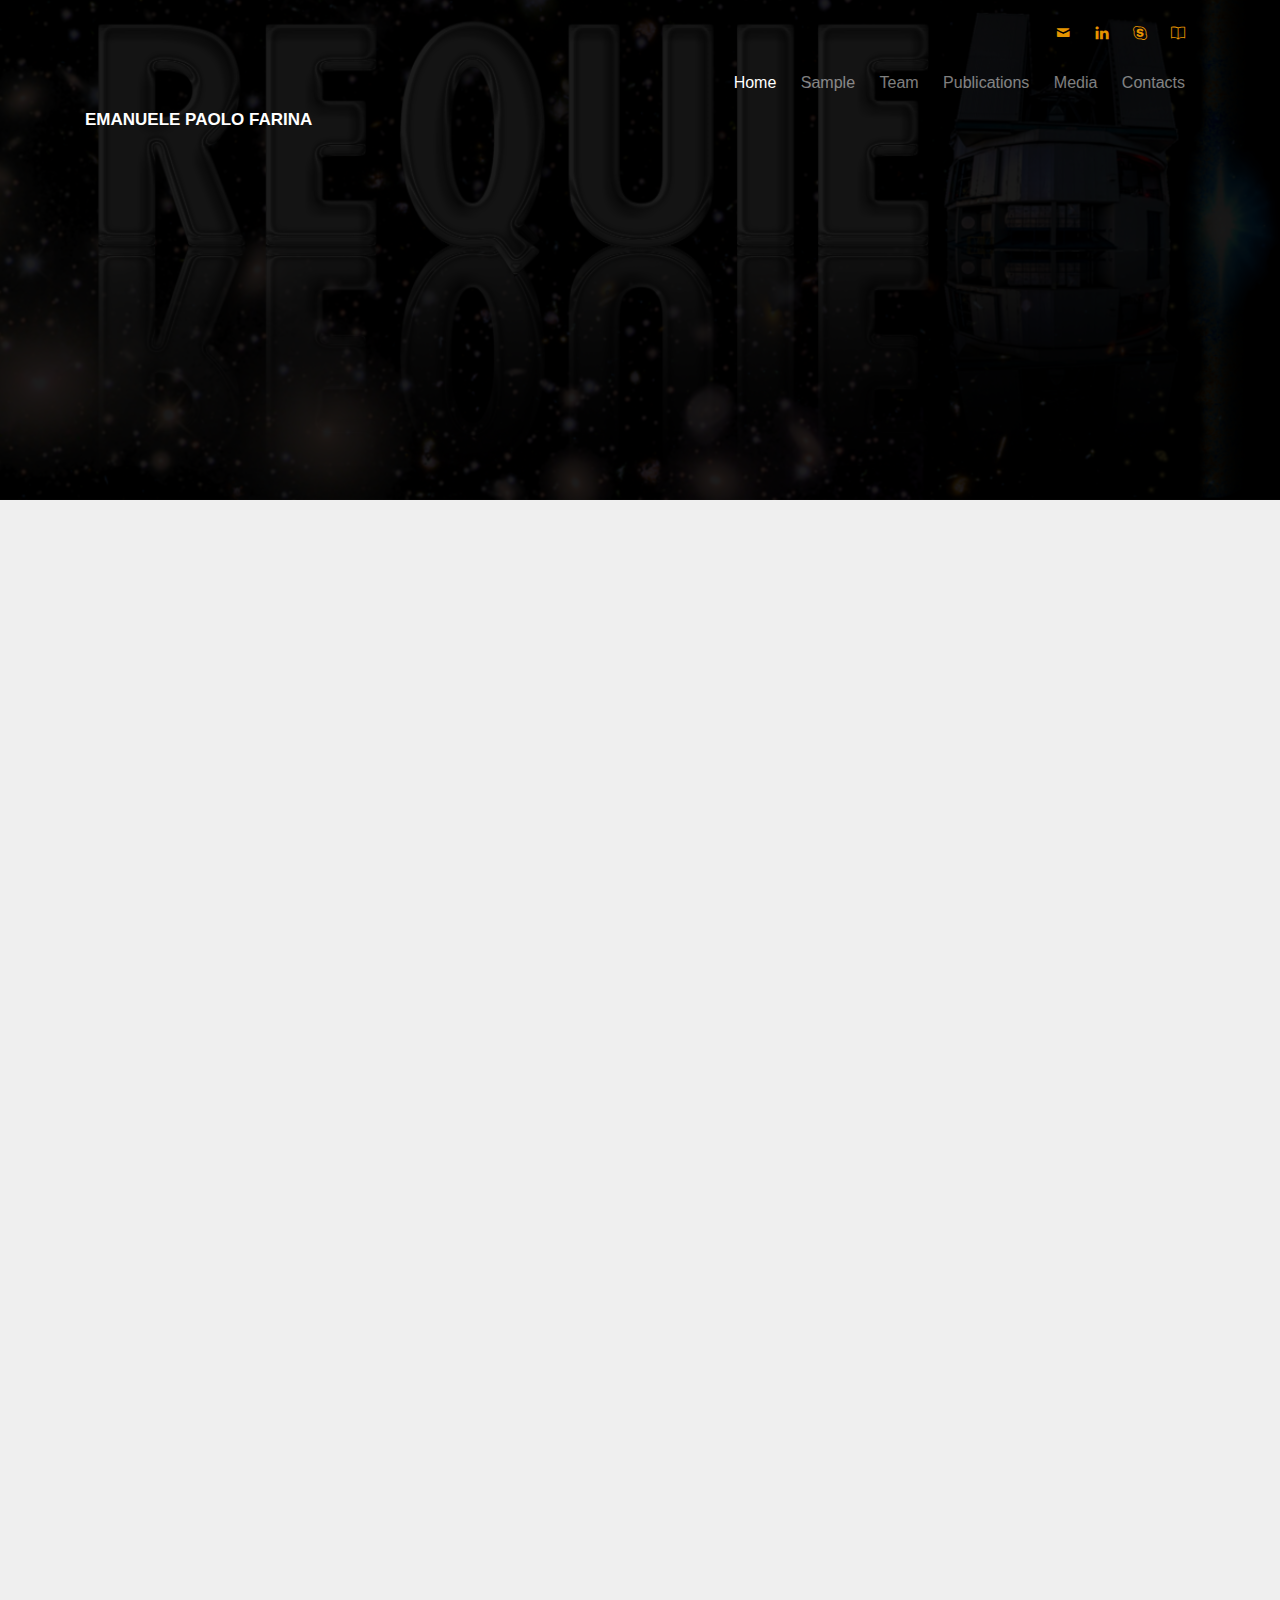
==== commit 346d741f: "Last update -> Date:2019-11-12,Hour:19:13:57" ====
--- a/requiem/index.html
+++ b/requiem/index.html
@@ -6,7 +6,7 @@
 	<title>The REQUIEM survey</title>
 	<meta name="viewport" content="width=device-width, initial-scale=1">
 	<meta name="description" content="This is the REQUIEM survey webpage" />
-	<meta name="keywords" content="Circumgalactic medium, high redshift quasars, VLT/MUSe, Ly-Alpha halos." />
+	<meta name="keywords" content="Circumgalactic medium, high redshift quasars, VLT/MUSE, Ly-Alpha halos." />
 	<meta name="author" content="EmAstro" />
 
 	<!-- Facebook and Twitter integration -->
@@ -74,6 +74,7 @@
 						<li><a href="sample.html">Sample</a></li>
 						<li><a href="team.html">Team</a></li>
 						<li><a href="publications.html">Publications</a></li>
+						<li><a href="media.html">Media</a></li>
 						<li class="has-dropdown">
 							<a href="../contact.html">Contacts</a>
 							<ul class="dropdown">
@@ -184,6 +185,20 @@
 					</div>
 				</div>
 
+				<div class="col-lg-4 col-md-4 col-sm-6 animate-box" data-animate-effect="fadeIn">
+					<div class="gtco-staff">
+						<a href="media.html">
+						<img src="images/Web_Media.jpg" alt="Media">
+						</a>
+						<h3>
+						<a href="media.html">
+						Media
+						</a>
+						</h3>
+					</div>
+				</div>
+
+
 			</div>
 
 		</div>
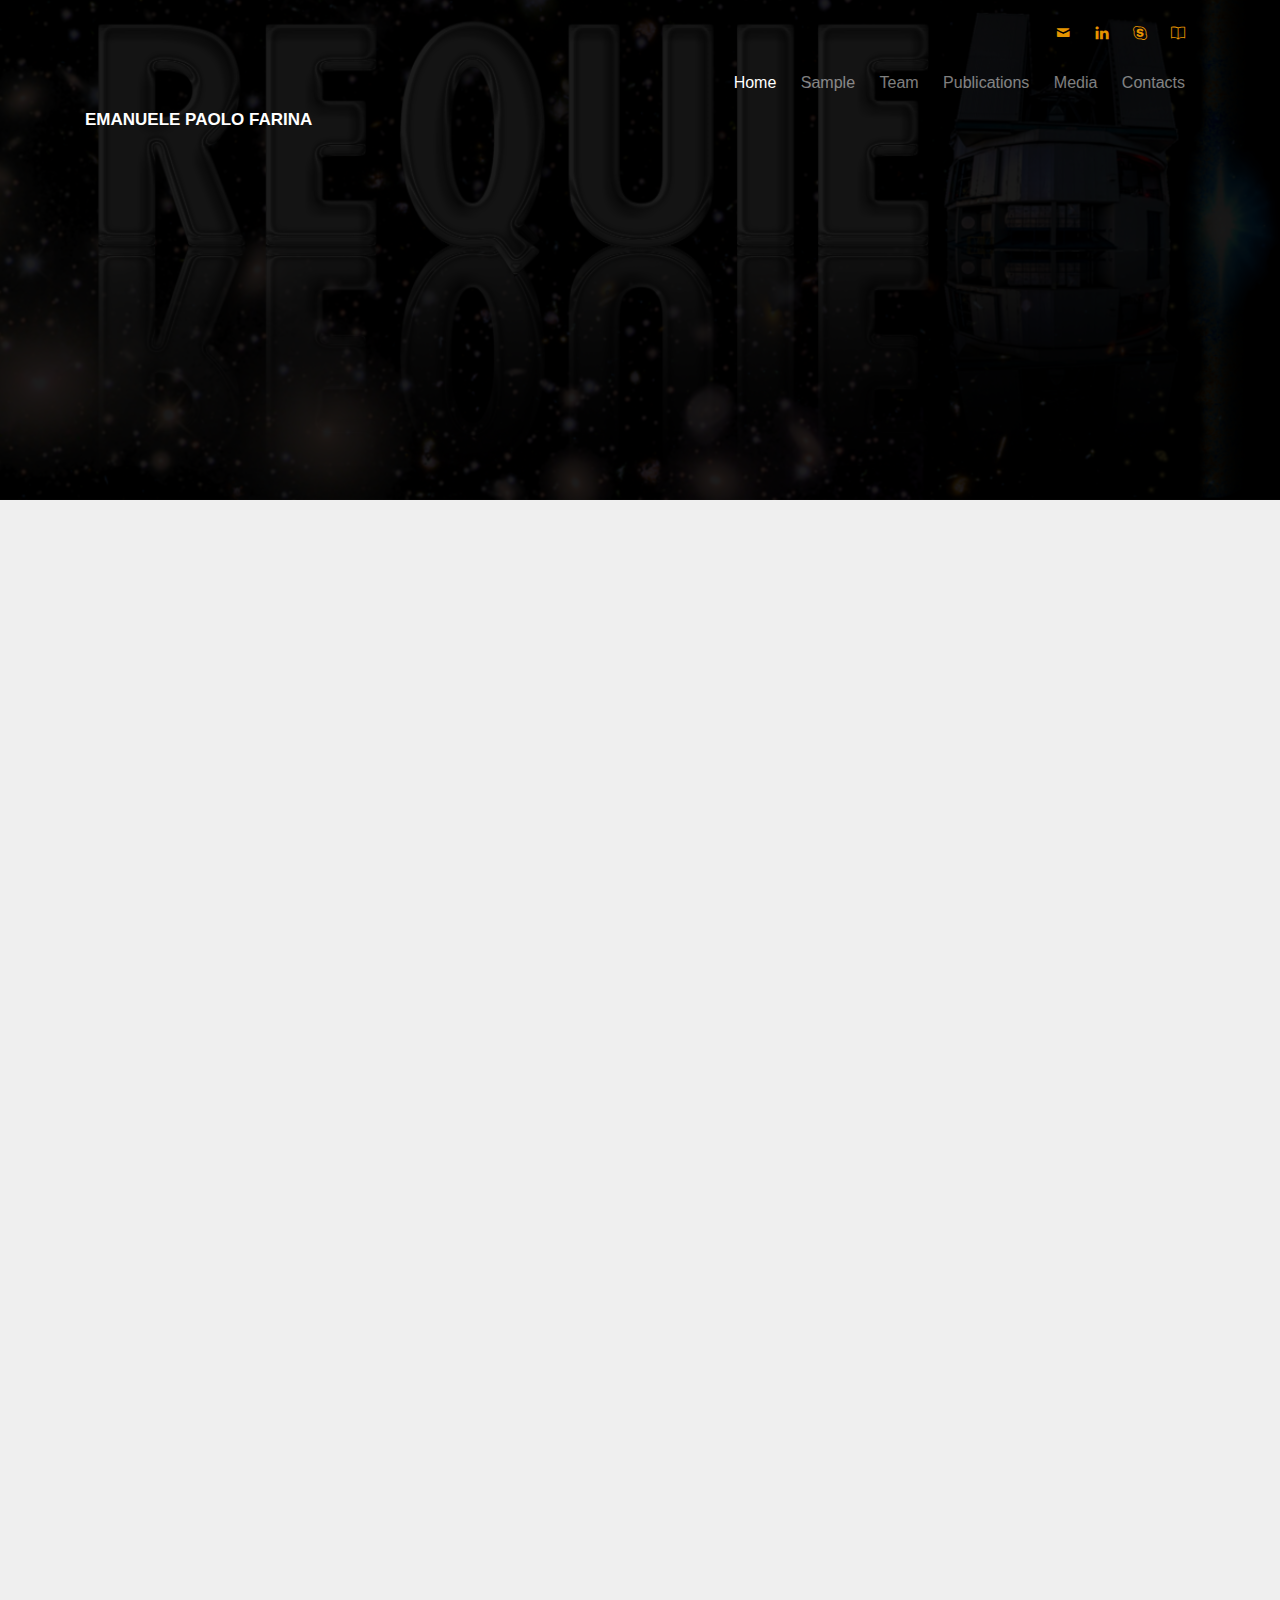
==== commit ce2e4012: "Last update -> Date:2019-11-13,Hour:10:49:33" ====
--- a/requiem/index.html
+++ b/requiem/index.html
@@ -147,7 +147,7 @@
 
 			<div class="row">
 
-				<div class="col-lg-4 col-md-4 col-sm-6 animate-box" data-animate-effect="fadeIn">
+				<div class="col-lg-3 col-md-3 col-sm-4 animate-box" data-animate-effect="fadeIn">
 					<div class="gtco-staff">
 						<a href="sample.html">
 						<img src="images/Web_Sample.png" alt="Sample">
@@ -159,7 +159,7 @@
 					</div>
 				</div>
 
-				<div class="col-lg-4 col-md-4 col-sm-6 animate-box" data-animate-effect="fadeIn">
+				<div class="col-lg-3 col-md-3 col-sm-4 animate-box" data-animate-effect="fadeIn">
 					<div class="gtco-staff">
 						<a href="team.html">
 						<img src="images/Web_Team.png" alt="Team">
@@ -172,7 +172,7 @@
 					</div>
 				</div>
 
-				<div class="col-lg-4 col-md-4 col-sm-6 animate-box" data-animate-effect="fadeIn">
+				<div class="col-lg-3 col-md-3 col-sm-4 animate-box" data-animate-effect="fadeIn">
 					<div class="gtco-staff">
 						<a href="publications.html">
 						<img src="images/Web_Pubblication.png" alt="Publications">
@@ -185,7 +185,7 @@
 					</div>
 				</div>
 
-				<div class="col-lg-4 col-md-4 col-sm-6 animate-box" data-animate-effect="fadeIn">
+				<div class="col-lg-3 col-md-3 col-sm-4 animate-box" data-animate-effect="fadeIn">
 					<div class="gtco-staff">
 						<a href="media.html">
 						<img src="images/Web_Media.jpg" alt="Media">
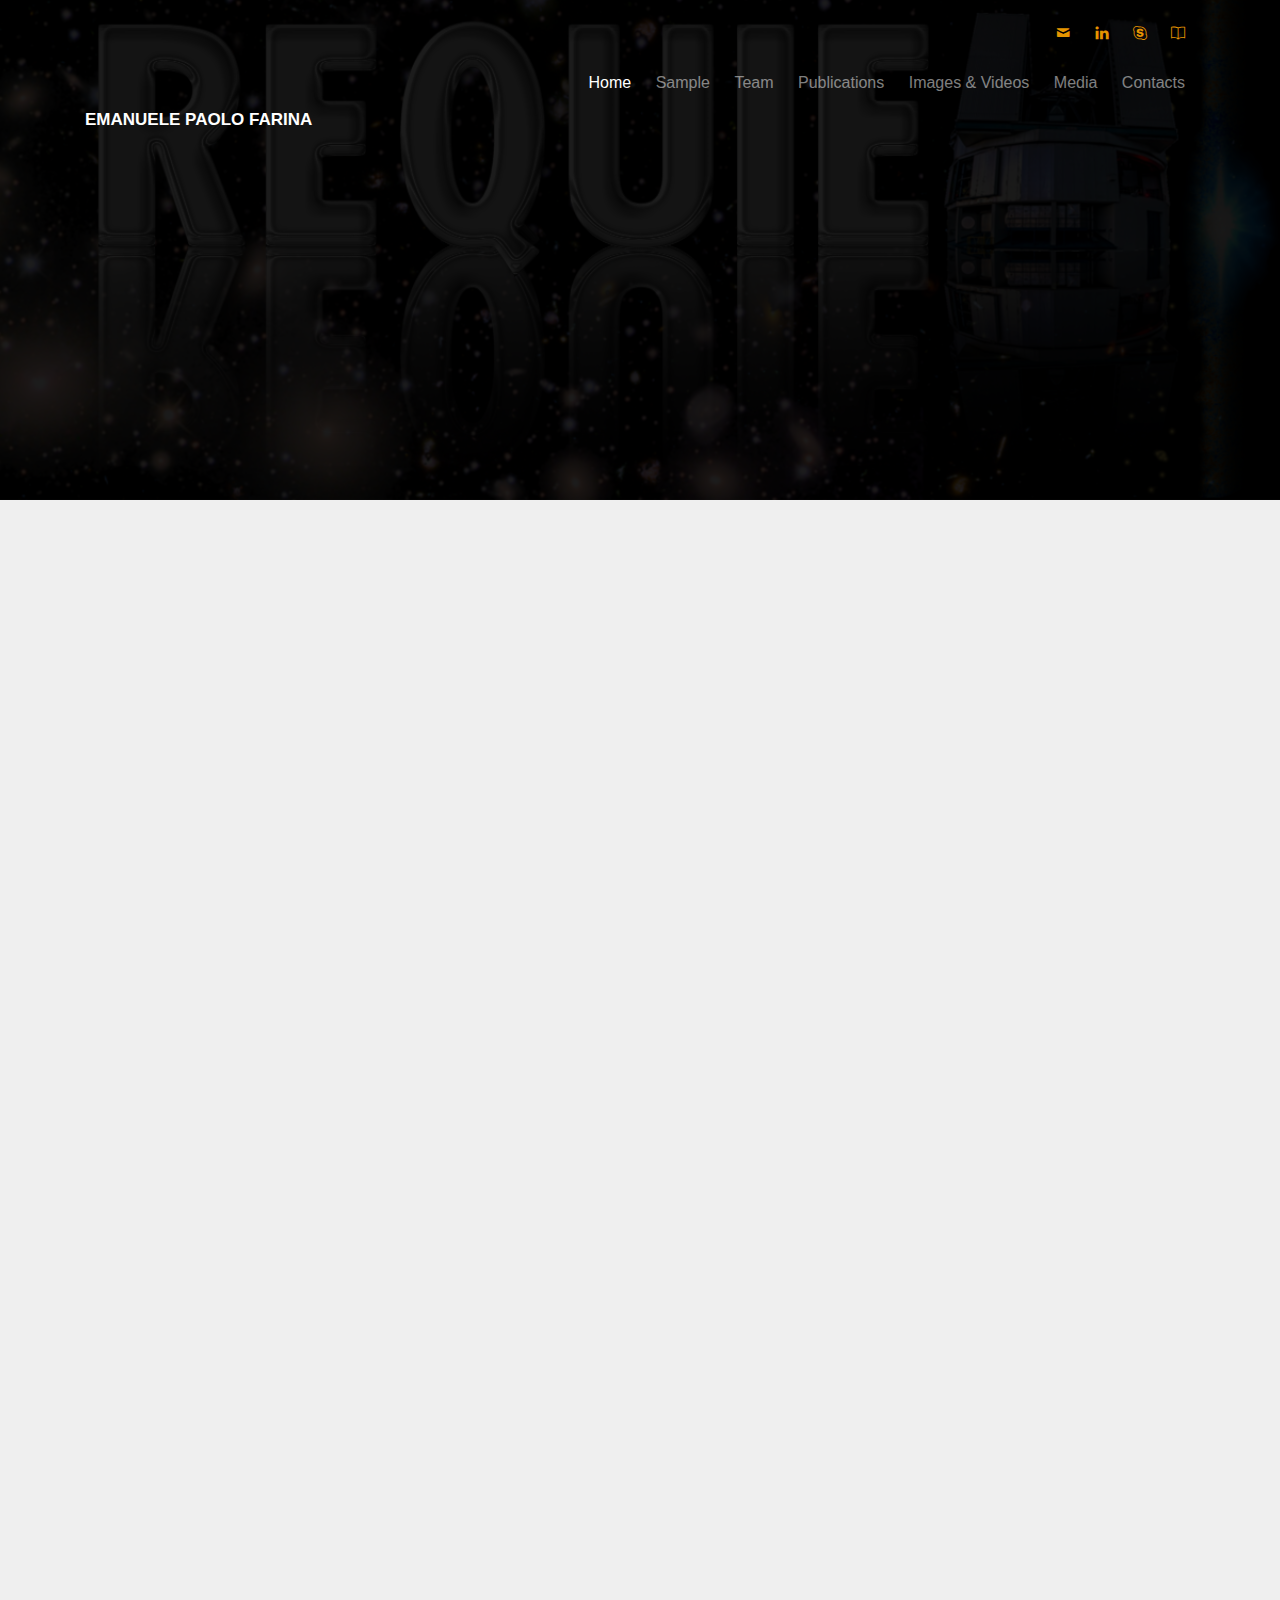
==== commit 10304d9e: "Last update -> Date:2019-12-23,Hour:15:00:17" ====
--- a/requiem/index.html
+++ b/requiem/index.html
@@ -74,6 +74,7 @@
 						<li><a href="sample.html">Sample</a></li>
 						<li><a href="team.html">Team</a></li>
 						<li><a href="publications.html">Publications</a></li>
+						<li><a href="images.html">Images &amp; Videos</a></li>
 						<li><a href="media.html">Media</a></li>
 						<li class="has-dropdown">
 							<a href="../contact.html">Contacts</a>
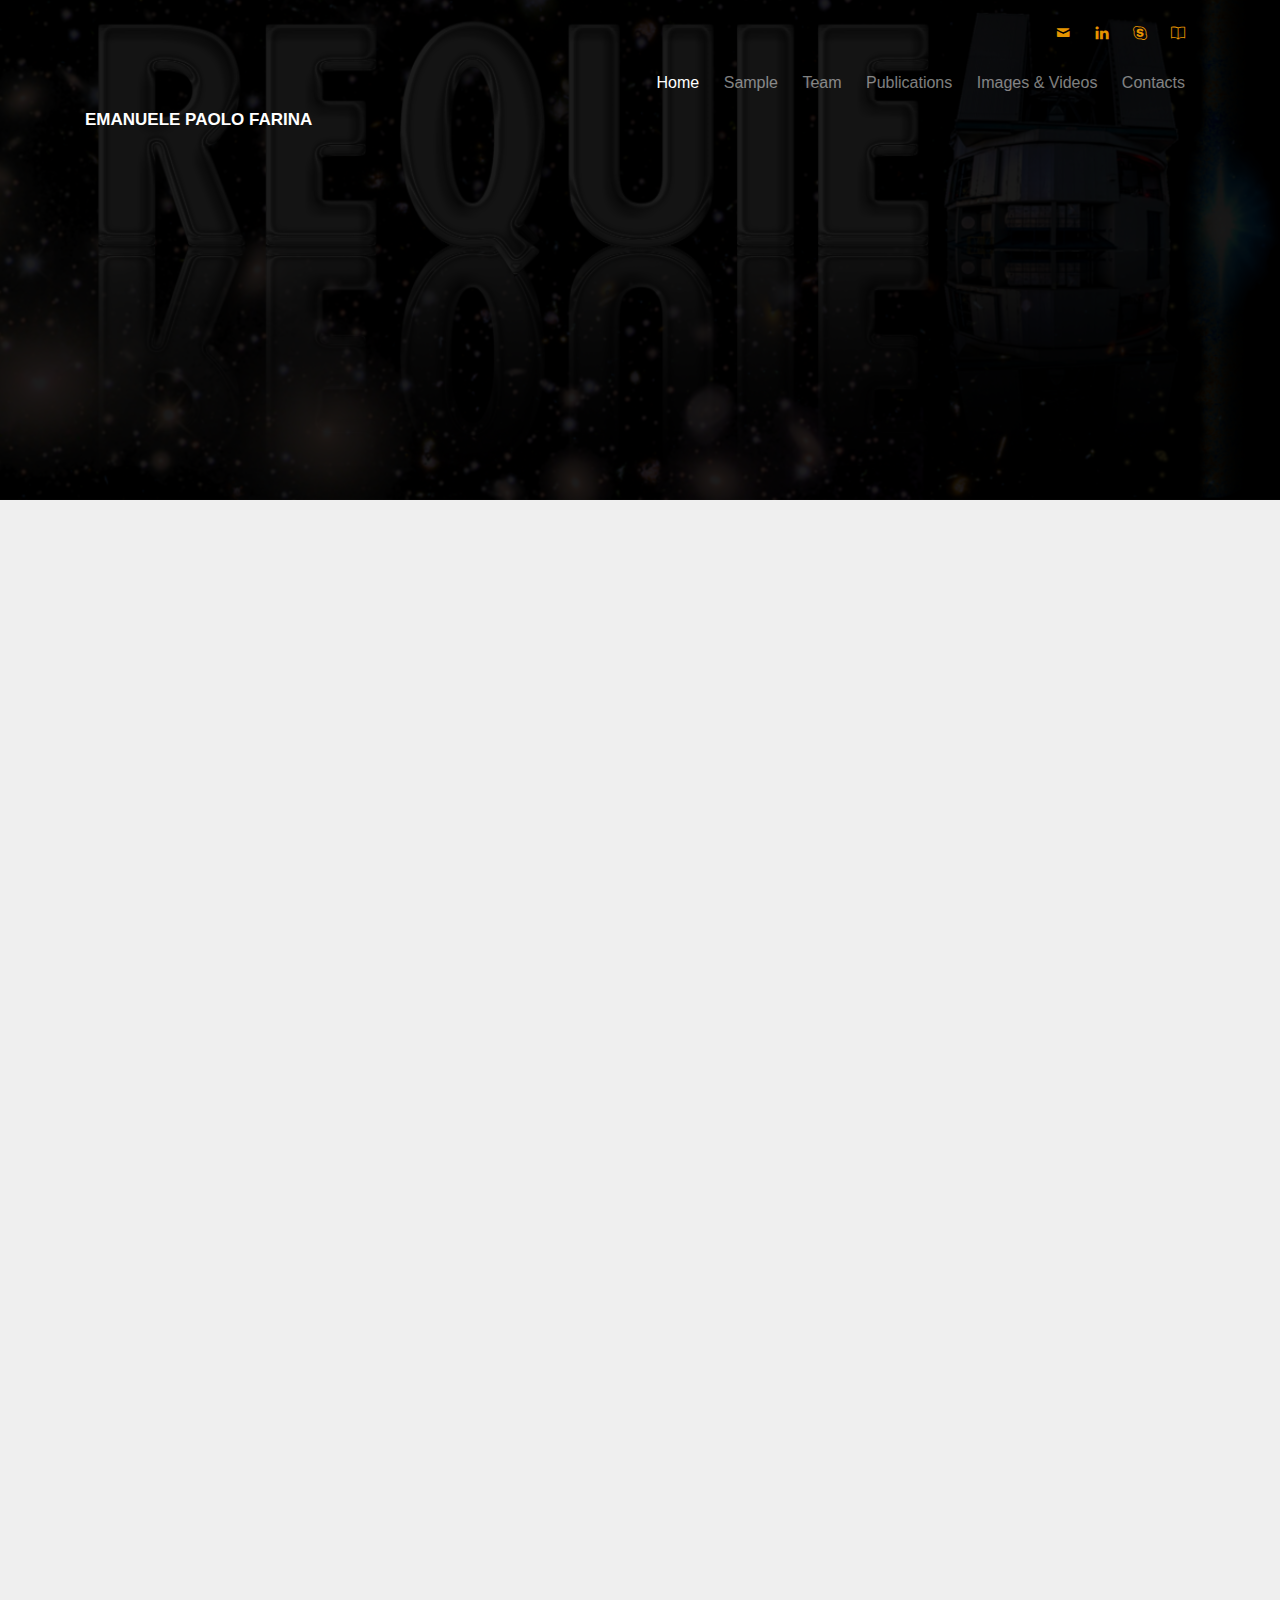
==== commit 7ec4f4da: "Last update -> Date:2019-12-26,Hour:16:48:31" ====
--- a/requiem/index.html
+++ b/requiem/index.html
@@ -75,7 +75,6 @@
 						<li><a href="team.html">Team</a></li>
 						<li><a href="publications.html">Publications</a></li>
 						<li><a href="images.html">Images &amp; Videos</a></li>
-						<li><a href="media.html">Media</a></li>
 						<li class="has-dropdown">
 							<a href="../contact.html">Contacts</a>
 							<ul class="dropdown">
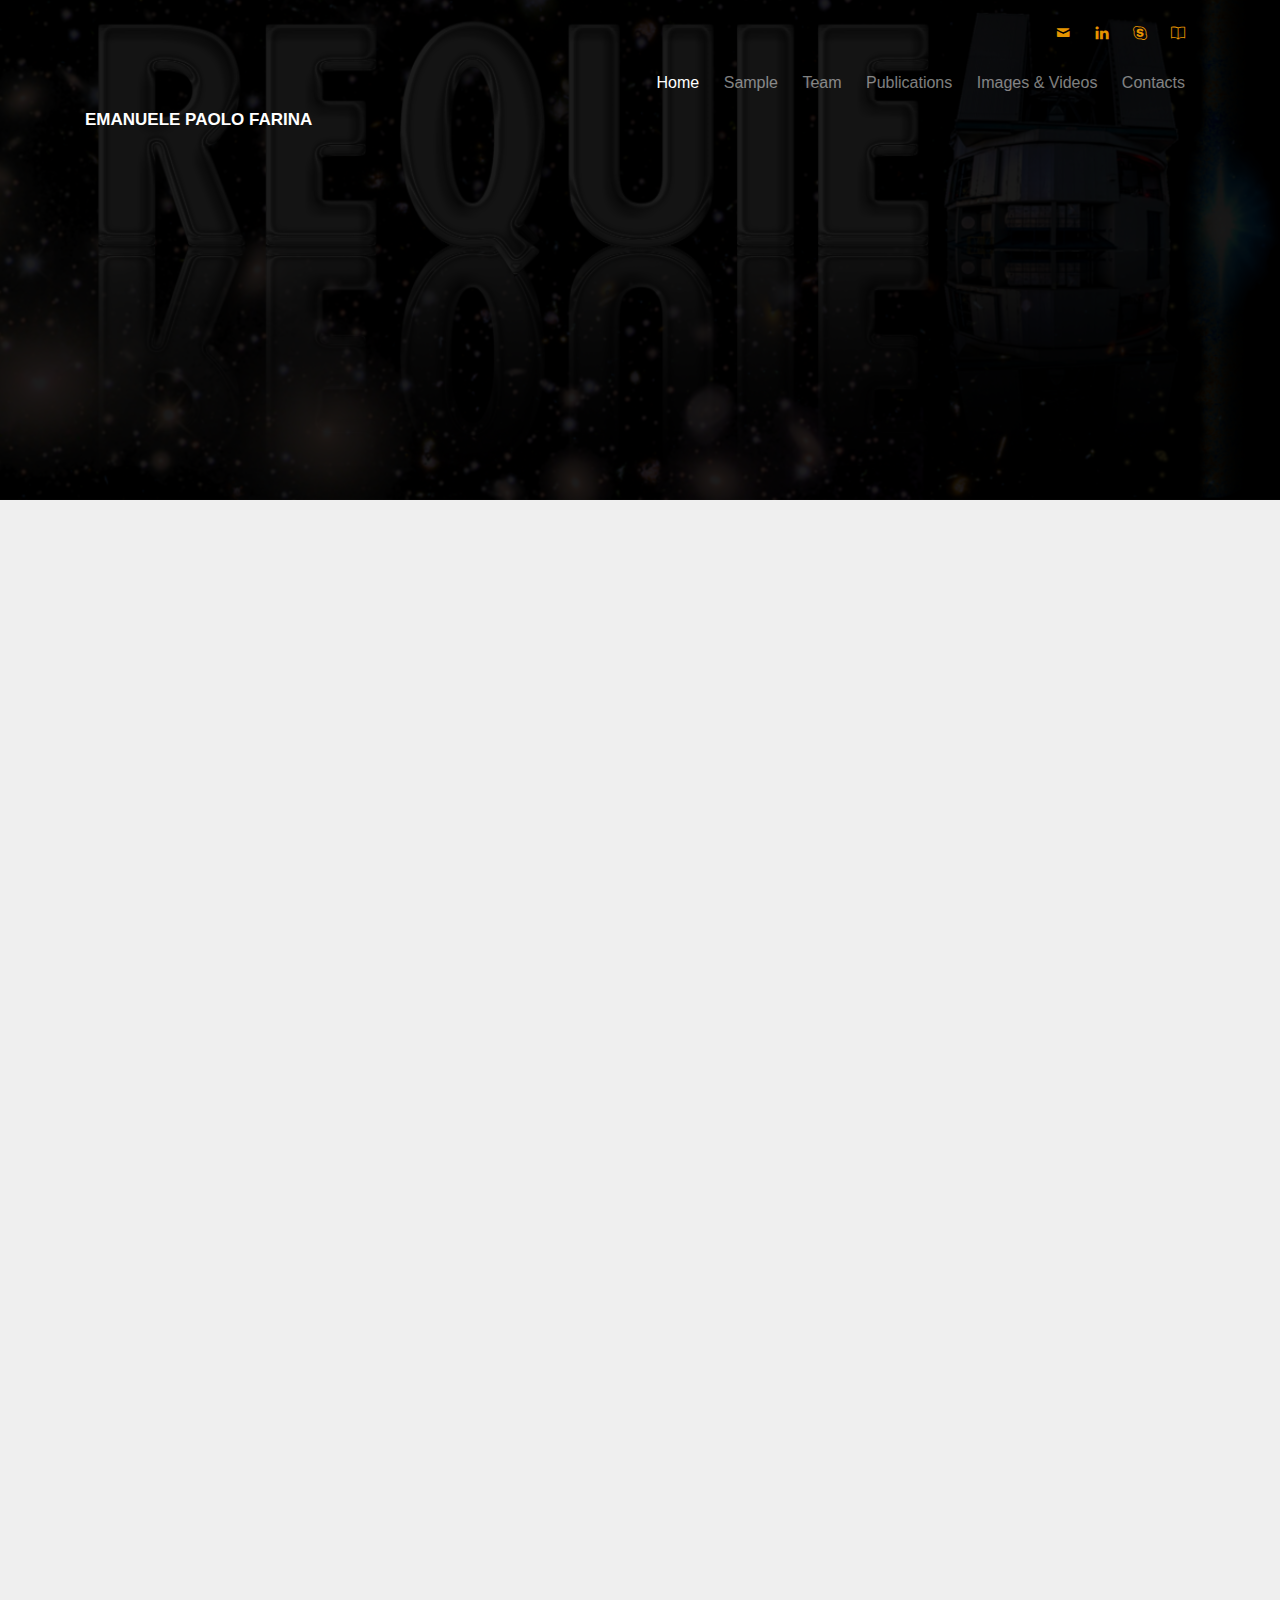
==== commit 9a861f38: "Last update -> Date:2019-12-26,Hour:17:23:59" ====
--- a/requiem/index.html
+++ b/requiem/index.html
@@ -111,6 +111,7 @@
 		<div class="gtco-container">
 			<div class="row animate-box">
 				<div class="col-md-8 col-md-offset-2 text-center gtco-heading animate-box">
+
 					<h2>The <i>REQUIEM</i> Survey</h2>
 					<p style="text-align:justify">
 						Quasars at <i>z</i>&sim;6 are among the brightest sources in the Universe.
@@ -136,17 +137,36 @@
 							</p>
 						</div>
 					</div>
+
+					<h1>Ly&alpha; Halos</h1>
+					<p style="text-align:justify">
+						Direct observations of the gas located in the close environs of massive galaxies is a
+						necessary piece of information for our understanding of their formation and evolution. 
+						These gas reservoirs are mostly composed by neutral hydrogen and would be themselves
+						too faint to be detected. However, the presence of a bright quasar means that they 
+						are flooded and ionized by an intense radiation field. The recombination of hydrogen 
+						atoms then ignites vigorous Ly&alpha; emission, such that the cloud becomes visible 
+						as a Ly&alpha; nebula. The mechanism for this emission 
+						is much similar to our fluorescent lamps, with the difference that the emission is not 
+						induced by running electricity but powered by radiation from an accreting supermassive 
+						black hole (see artistic impression below).
+					</p>
+					<div class="row row-pb-md">
+						<img src="images/Web_EsoArtistic.jpg" alt="Halos " style='height: 100%; width: 100%; object-fit: contain'/>
+						<p style="text-align:justify">
+							Credit: ESO/M. Kornmesser.
+							For further details see our <a href="https://www.eso.org/public/news/eso1921/">ESO press release</a>.
+						</p>
+					</div>
+
 				</div>
 			</div>
 		</div>
 	</div>
 
-
 	<div id="gtco-history" class="gtco-section border-bottom animate-box">
 		<div class="gtco-container">
-
-			<div class="row">
-
+			<div class="row">
 				<div class="col-lg-3 col-md-3 col-sm-4 animate-box" data-animate-effect="fadeIn">
 					<div class="gtco-staff">
 						<a href="sample.html">
@@ -158,7 +178,6 @@
 						</a>
 					</div>
 				</div>
-
 				<div class="col-lg-3 col-md-3 col-sm-4 animate-box" data-animate-effect="fadeIn">
 					<div class="gtco-staff">
 						<a href="team.html">
@@ -171,7 +190,6 @@
 						</h3>
 					</div>
 				</div>
-
 				<div class="col-lg-3 col-md-3 col-sm-4 animate-box" data-animate-effect="fadeIn">
 					<div class="gtco-staff">
 						<a href="publications.html">
@@ -184,23 +202,19 @@
 						</h3>
 					</div>
 				</div>
-
 				<div class="col-lg-3 col-md-3 col-sm-4 animate-box" data-animate-effect="fadeIn">
 					<div class="gtco-staff">
 						<a href="media.html">
 						<img src="images/Web_Media.jpg" alt="Media">
 						</a>
 						<h3>
-						<a href="media.html">
-						Media
+						<a href="images.html">
+						Images &amp; Videos
 						</a>
 						</h3>
 					</div>
 				</div>
-
-
-			</div>
-
+			</div>
 		</div>
 	</div>
 
